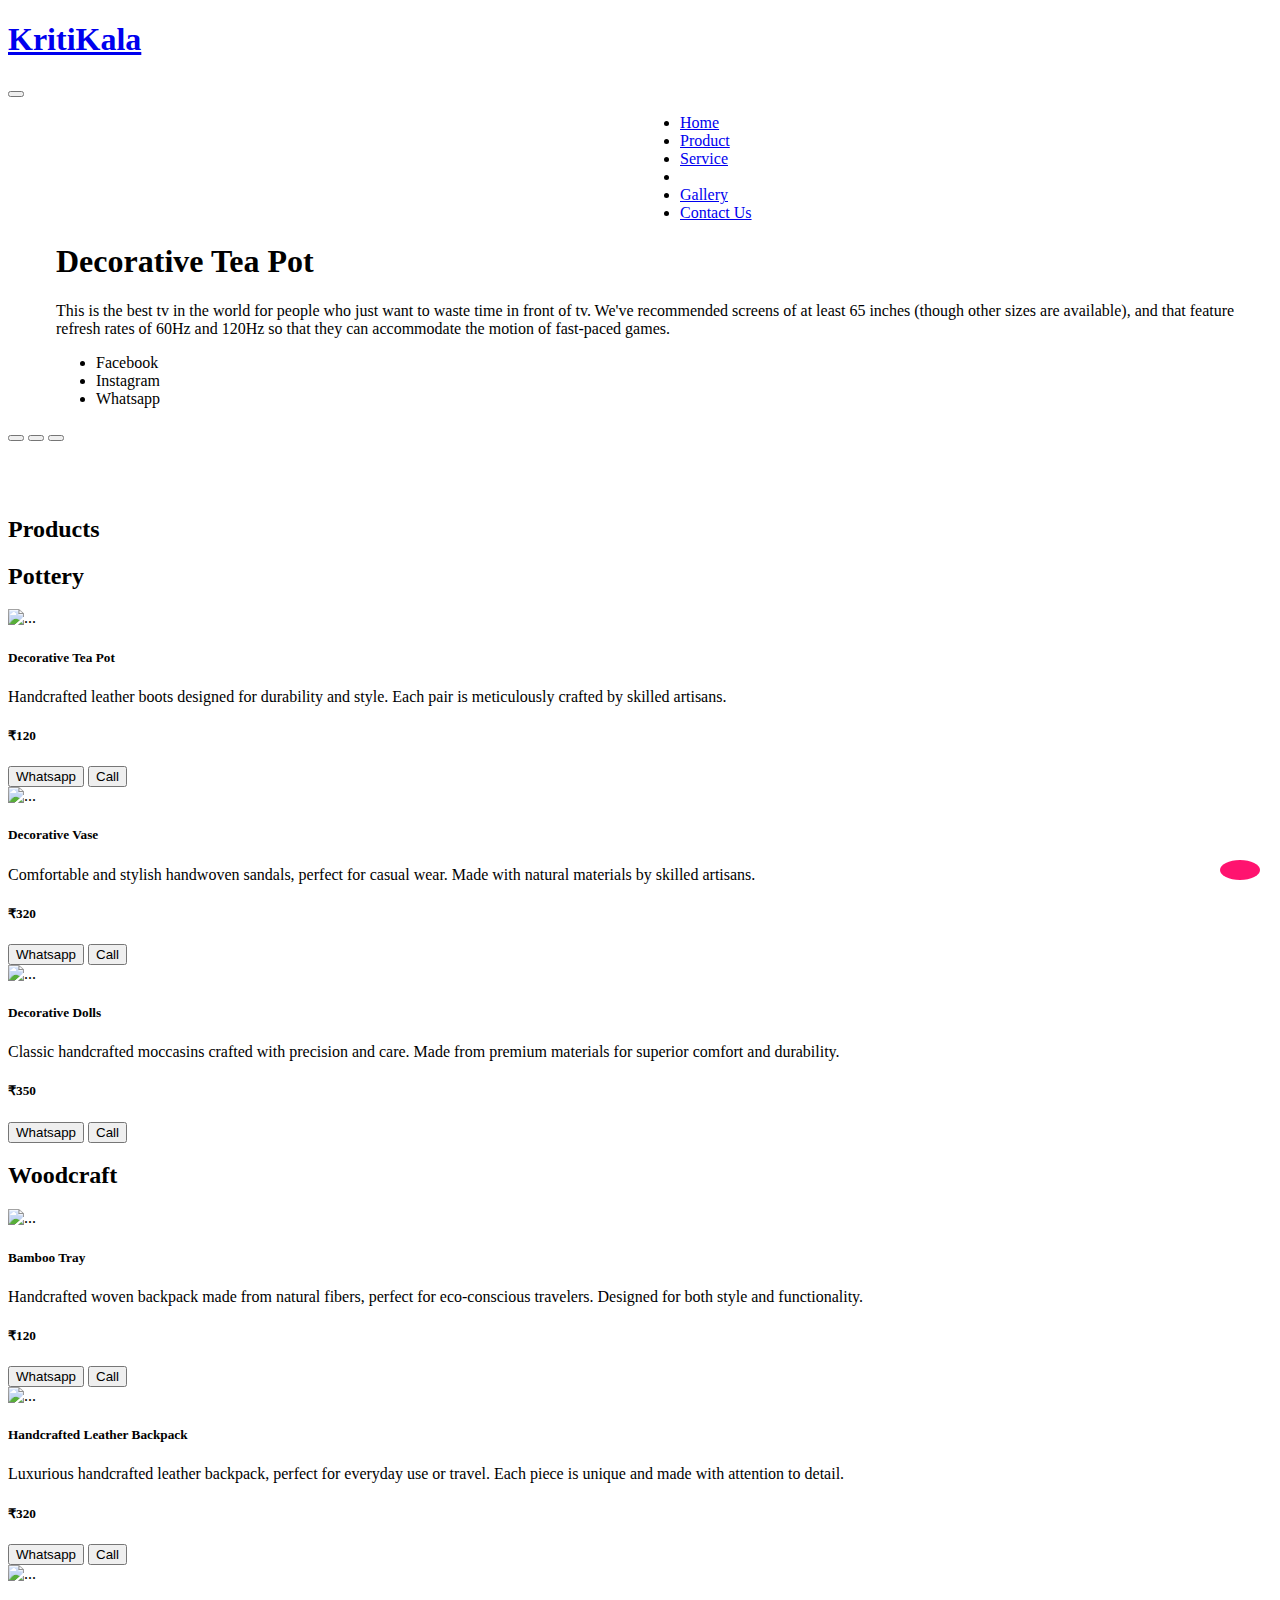
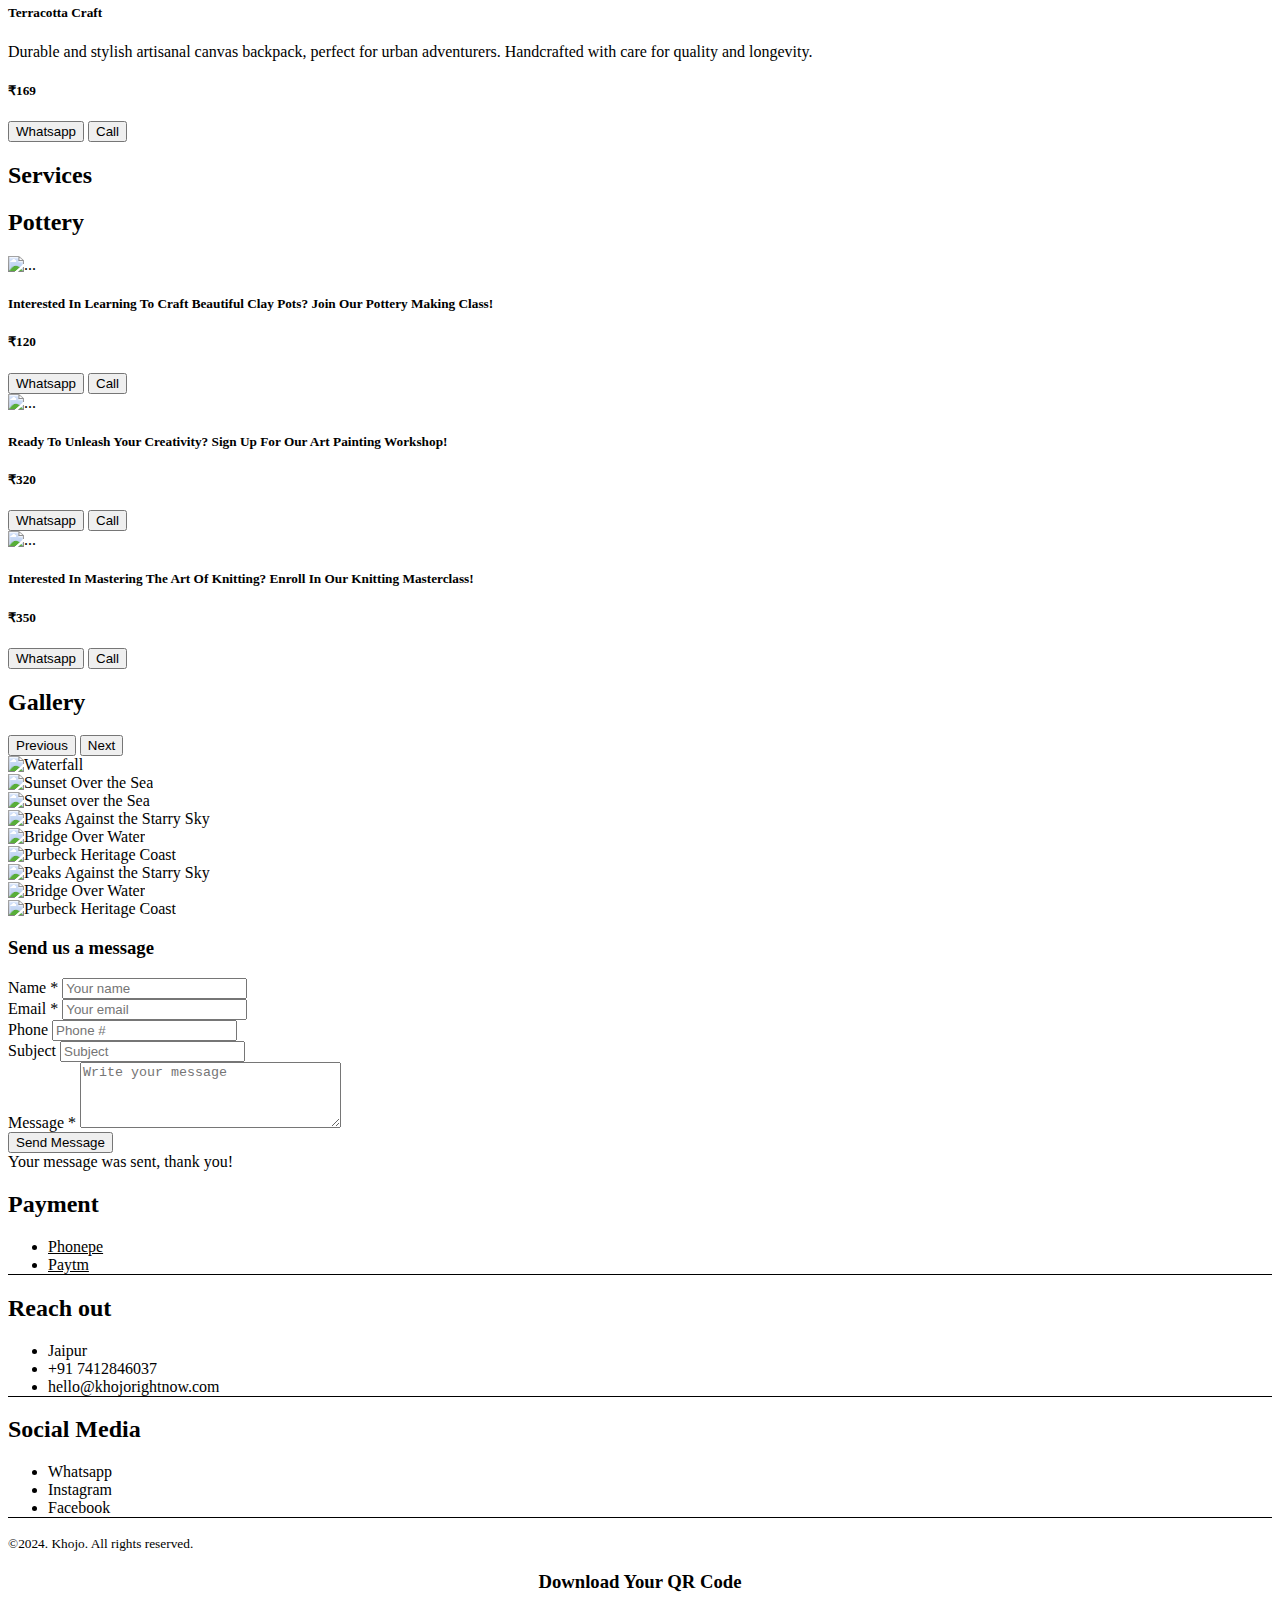
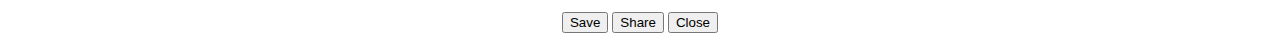
==== index.html @ 601ecdca "Update index.html" ====
<!DOCTYPE html>
<html lang="en">

<head>
    <meta charset="UTF-8">
    <meta http-equiv="X-UA-Compatible" content="IE=edge">
    <meta name="viewport" content="width=device-width, initial-scale=1.0">
    <title>Khojo</title>

    <!-- Bootstrap CSS -->
    <link href="https://cdn.jsdelivr.net/npm/bootstrap@5.3.0-alpha3/dist/css/bootstrap.min.css" rel="stylesheet"
        integrity="sha384-KK94CHFLLe+nY2dmCWGMq91rCGa5gtU4mk92HdvYe+M/SXH301p5ILy+dN9+nJOZ" crossorigin="anonymous">

    <!-- FontAwesome -->
    <script src="https://kit.fontawesome.com/1694914d74.js" crossorigin="anonymous"></script>

    <!-- External CSS StyleSheet -->
    <link rel="stylesheet" href="css/style.css">
    <link rel="stylesheet" href="styles/style.css">
</head>

<body>
    <!-- Start Header -->
    <header>
        <div class="fixed-button">
            <button id="openOptions">
                <i class="fa fa-share"></i>
            </button>
            <div class="options">
                <button id="whatsappBtn" onclick="shareBtn1()">Share</button>
                <button id="vcfBtn" onclick="downloadVCF()">Save Contact</button>
                <button id="qrCodeBtn" onclick="generateQRCode()">QR</button>
            </div>
        </div>
        <style>
            .fixed-button {
                position: fixed;
                bottom: 20px;
                right: 20px;
                z-index: 10;
            }

            .fixed-button button {
                padding: 10px 20px;
                background-color: #FF136F;
                color: white;
                border: none;
                cursor: pointer;
                border-radius: 50%;
            }

            .options {
                display: none;
                position: absolute;
                background-color: #f9f9f9;
                min-width: 160px;
                box-shadow: 0px 8px 16px 0px rgba(0, 0, 0, 0.2);
                z-index: 1;
                top: -175px;
                left: -100px;
            }

            .options button {
                display: block;
                width: 100%;
                padding: 10px 20px;
                text-align: left;
                border: none;
                border-radius: 0;
                background-color: #FF136F;
                cursor: pointer;
            }

            .options button:hover {
                background-color: #ddd;
            }
        </style>
        <script>
            document.addEventListener('DOMContentLoaded', function () {
                var openBtn = document.getElementById('openOptions');
                var optionsDiv = document.querySelector('.options');
                var whatsappBtn = document.getElementById('whatsappBtn');
                var vcfBtn = document.getElementById('vcfBtn');
                var qrCodeBtn = document.getElementById('qrCodeBtn');

                openBtn.addEventListener('click', function () {
                    optionsDiv.style.display = (optionsDiv.style.display === 'block') ? 'none' : 'block';
                });

                whatsappBtn.addEventListener('click', function () {
                    window.open('https://wa.me/?text=Your%20Message%20Here');
                });

                vcfBtn.addEventListener('click', function () {
                    window.location.href = 'path_to_your_vcf_file.vcf';
                });

                qrCodeBtn.addEventListener('click', function () {
                });
            });

        </script>
        <!-- NavBar Added -->
        <nav class="navbar navbar-expand-lg py-4">
            <div class="container">
                <a class="navbar-brand" href="#">
                    <h1>KritiKala</h1>
                </a>
                <button class="navbar-toggler" type="button" data-bs-toggle="collapse"
                    data-bs-target="#navbarSupportedContent" aria-controls="navbarSupportedContent"
                    aria-expanded="false" aria-label="Toggle navigation">
                    <span class="navbar-toggler-icon"></span>
                </button>
                <div class="collapse navbar-collapse fs-5" style="padding-left: 50%;" id="navbarSupportedContent">
                    <ul class="navbar-nav me-auto mb-2 mb-lg-0">
                        <li class="nav-item">
                            <a class="nav-link active" aria-current="page" href="index.html">Home</a>
                        </li>
                        <li class="nav-item">
                            <a class="nav-link" href="#product">Product</a>
                        </li>
                        <li class="nav-item">
                            <a class="nav-link" href="#service">Service</a>
                        </li>
                        <li class="nav-item">
                        <li class="nav-item">
                            <a class="nav-link" href="#gallery">Gallery</a>
                        </li>
                        <li class="nav-item">
                            <a class="nav-link" href="#contact">Contact Us</a>
                        </li>
                    </ul>
                </div>
            </div>
        </nav>

        <!-- Carousel Added -->
        <div style="width: 100% !important;">
            <div id="carouselExampleIndicators" style="max-width: 100% !important;" class="carousel slide"
                data-bs-ride="carousel">
                <div class="carousel-indicators">
                    <!-- <button type="button" data-bs-target="#carouselExampleIndicators" data-bs-slide-to="0"
                        class="active" aria-current="true" aria-label="Slide 1"></button>
                    <button type="button" data-bs-target="#carouselExampleIndicators" data-bs-slide-to="1"
                        aria-label="Slide 2"></button>
                    <button type="button" data-bs-target="#carouselExampleIndicators" data-bs-slide-to="2"
                        aria-label="Slide 3"></button> -->
                </div>
                <div class="carousel-inner rounded-3">
                    <div class="carousel-item active">
                        <div class="row panda-bg-info p-5 d-flex align-items-center">
                            <div class="col-lg-7 ps order-2 order-md-2 order-lg-2">
                                <h1 class="fw-bold mb-3">Decorative Tea Pot</h1>
                                <p class="mb-4">This is the best tv in the world for people who just want to waste time
                                    in front of
                                    tv. We've recommended screens of at least 65 inches (though other sizes are
                                    available), and that feature refresh rates of 60Hz and 120Hz so that they can
                                    accommodate the motion of fast-paced games.</p>
                                <ul class="links list-unstyled d-flex">
                                    <li class="d-flex">
                                        <span class="fa fa-facebook mx-2 my-2"></span>
                                        <span>Facebook</span>
                                    </li>
                                    <li class="d-flex">
                                        <span class="fa fa-instagram mx-2 my-2"></span>
                                        <span>Instagram</span>
                                    </li>
                                    <li class="d-flex">
                                        <span class="fa fa-whatsapp mx-2 my-2"></span>
                                        <span>Whatsapp</span>
                                    </li>
                                </ul>
                                <style>
                                    .links span {
                                        color: black;
                                    }

                                    .ps {
                                        padding-left: 3rem;
                                    }

                                    @media only screen and (max-width: 728px) {
                                        .ps {
                                            padding-left: 0;
                                            text-align: center;
                                        }
                                    }
                                </style>
                            </div>
                            <div class="col-lg-4 order-1 order-md-2 order-lg-2" style="margin: auto;">
                                <div id="carouselExampleIndicators1" class="carousel slide" data-bs-ride="carousel">
                                    <div class="carousel-indicators">
                                        <button type="button" data-bs-target="#carouselExampleIndicators1"
                                            data-bs-slide-to="0" class="active" aria-current="true"
                                            aria-label="Slide 1"></button>
                                        <button type="button" data-bs-target="#carouselExampleIndicators1"
                                            data-bs-slide-to="1" aria-label="Slide 2"></button>
                                        <button type="button" data-bs-target="#carouselExampleIndicators1"
                                            data-bs-slide-to="2" aria-label="Slide 3"></button>
                                    </div>
                                    <div class="carousel-inner rounded-3">
                                        <div class="carousel-item active">
                                            <img src="images/logo.png" class="d-block w-100 mt-4 mt-md-0" alt="">
                                        </div>
                                        <div class="carousel-item">
                                            <img src="images/logo2.png" class="d-block w-100 mt-4 mt-md-0" alt="">
                                        </div>
                                        <div class="carousel-item">
                                            <img src="images/logo3.png" class="d-block w-100 mt-4 mt-md-0" alt="">
                                        </div>
                                    </div>
                                </div>

                            </div>
                        </div>
                    </div>
                </div>
            </div>
        </div>
    </header>
    <!-- End Header -->

    <!-- Start Main -->
    <main>
        <!-- Categories -->
        <!-- <div class="container my-5">
            <h2 class="fw-semibold mb-3">Handicraft Categories</h2>
            <div class="row g-4">
                <div class="col-sm-12 col-md-6 col-lg-4">
                    <div
                        class="p-3 border bg-primary text-light d-flex align-items-center justify-content-around rounded-3 watch">
                        <h2 class="fw-semibold">Pottery</h2>
                        <img class="w-25" src="images/2.png" alt="">
                    </div>
                </div>
                <div class="col-sm-12 col-md-6 col-lg-4">
                    <div
                        class="p-3 border bg-success text-light d-flex align-items-center justify-content-around rounded-3 bag">
                        <h2 class="fw-semibold">Metal Crafts</h2>
                        <img class="w-25" src="images/4.png" alt="">
                    </div>
                </div>
                <div class="col-sm-12 col-md-6 col-lg-4">
                    <div
                        class="p-3 border bg-warning text-light d-flex align-items-center justify-content-around rounded-3 shoes">
                        <h2 class="fw-semibold">Woodcraft</h2>
                        <img class="w-25" src="images/6.png" alt="">
                    </div>
                </div>
            </div>
        </div> -->

        <!-- Category Shoes -->
        <section class="all-categories" id="product">
            <div class="container my-5">
                <div class="row g-4">
                    <div class="col-sm-12 col-md-6 col-lg-4" style="margin: auto;">
                        <div
                            class="p-3 border bg-primary text-light d-flex align-items-center justify-content-around rounded-3 watch">
                            <h2 class="fw-semibold">Products</h2>
                            <!-- <img class="w-25" src="images/2.png" alt=""> -->
                        </div>
                    </div>
                </div>
            </div>
            <section id="shoes" class="container">
                <div class="d-flex justify-content-between align-items-center">
                    <h2 class="fw-semibold mb-3">Pottery</h2>
                </div>
                <div class="row row-cols-1 row-cols-md-2 row-cols-lg-3 g-4">
                    <div class="col">
                        <div class="card border-0 rounded-3 h-100">
                            <img src="images/1.png" class="card-img-top" alt="...">
                            <div class="card-body text-center">
                                <h5 class="card-title fw-semibold">Decorative Tea Pot</h5>
                                <p class="card-text mt-4">Handcrafted leather boots designed for durability and style.
                                    Each pair is meticulously crafted by skilled artisans.</p>
                                <h5 class="price fw-semibold">₹120</h5>
                            </div>
                            <div class="mb-4 d-flex justify-content-around">
                                <button type="button" class="btn-buy-now" onclick="whatsapp()"><i
                                        class="fa fa-whatsapp"></i>Whatsapp</button>
                                <button type="button" class="btn-buy-now" onclick="call()"><i
                                        class="fa fa-phone"></i>Call</button>
                            </div>
                        </div>
                    </div>
                    <div class="col">
                        <div class="card border-0 rounded-3 h-100">
                            <img src="images/2.png" class="card-img-top" alt="...">
                            <div class="card-body text-center">
                                <h5 class="card-title fw-semibold">Decorative Vase</h5>
                                <p class="card-text mt-4">Comfortable and stylish handwoven sandals, perfect for casual
                                    wear. Made with natural materials by skilled artisans.</p>
                                <h5 class="price fw-semibold">₹320</h5>
                            </div>
                            <div class="mb-4 d-flex justify-content-around">
                                <button type="button" class="btn-buy-now" onclick="whatsapp()"><i
                                        class="fa fa-whatsapp"></i>Whatsapp</button>
                                <button type="button" class="btn-buy-now" onclick="call()"><i
                                        class="fa fa-phone"></i>Call</button>
                            </div>
                        </div>
                    </div>
                    <div class="col">
                        <div class="card border-0 rounded-3 h-100">
                            <img src="images/3.png" class="card-img-top" alt="...">
                            <div class="card-body text-center">
                                <h5 class="card-title fw-semibold">Decorative Dolls</h5>
                                <p class="card-text mt-4">Classic handcrafted moccasins crafted with precision and care.
                                    Made from premium materials for superior comfort and durability.</p>
                                <h5 class="price fw-semibold">₹350</h5>
                            </div>
                            <div class="mb-4 d-flex justify-content-around">
                                <button type="button" class="btn-buy-now" onclick="whatsapp()"><i
                                        class="fa fa-whatsapp"></i>Whatsapp</button>
                                <button type="button" class="btn-buy-now" onclick="call()"><i
                                        class="fa fa-phone"></i>Call</button>
                            </div>
                        </div>
                    </div>
                </div>
            </section>
            <section id="backpack" class="container">
                <div class="d-flex justify-content-between align-items-center">
                    <h2 class="fw-semibold mb-3">Woodcraft</h2>
                </div>
                <div class="row row-cols-1 row-cols-md-2 row-cols-lg-3 g-4">
                    <div class="col">
                        <div class="card border-0 rounded-3 h-100">
                            <img src="images/4.png" class="card-img-top" alt="...">
                            <div class="card-body text-center">
                                <h5 class="card-title fw-semibold">Bamboo Tray</h5>
                                <p class="card-text mt-4">Handcrafted woven backpack made from natural fibers, perfect
                                    for eco-conscious travelers. Designed for both style and functionality.</p>
                                <h5 class="price fw-semibold">₹120</h5>
                            </div>
                            <div class="mb-4 d-flex justify-content-around">
                                <button type="button" class="btn-buy-now" onclick="whatsapp()"><i
                                        class="fa fa-whatsapp"></i>Whatsapp</button>
                                <button type="button" class="btn-buy-now" onclick="call()"><i
                                        class="fa fa-phone"></i>Call</button>
                            </div>
                        </div>
                    </div>
                    <div class="col">
                        <div class="card border-0 rounded-3 h-100">
                            <img src="images/5.png" class="card-img-top" alt="...">
                            <div class="card-body text-center">
                                <h5 class="card-title fw-semibold">Handcrafted Leather Backpack</h5>
                                <p class="card-text mt-4">Luxurious handcrafted leather backpack, perfect for everyday
                                    use or travel. Each piece is unique and made with attention to detail.</p>
                                <h5 class="price fw-semibold">₹320</h5>
                            </div>
                            <div class="mb-4 d-flex justify-content-around">
                                <button type="button" class="btn-buy-now" onclick="whatsapp()"><i
                                        class="fa fa-whatsapp"></i>Whatsapp</button>
                                <button type="button" class="btn-buy-now" onclick="call()"><i
                                        class="fa fa-phone"></i>Call</button>
                            </div>
                        </div>
                    </div>
                    <div class="col">
                        <div class="card border-0 rounded-3 h-100">
                            <img src="images/6.png" class="card-img-top" alt="...">
                            <div class="card-body text-center">
                                <h5 class="card-title fw-semibold">Terracotta Craft</h5>
                                <p class="card-text mt-4">Durable and stylish artisanal canvas backpack, perfect for
                                    urban adventurers. Handcrafted with care for quality and longevity.</p>
                                <h5 class="price fw-semibold">₹169</h5>
                            </div>
                            <div class="mb-4 d-flex justify-content-around">
                                <button type="button" class="btn-buy-now" onclick="whatsapp()"><i
                                        class="fa fa-whatsapp"></i>Whatsapp</button>
                                <button type="button" class="btn-buy-now" onclick="call()"><i
                                        class="fa fa-phone"></i>Call</button>
                            </div>
                        </div>
                    </div>
                </div>
            </section>
        </section>
        <section class="all-categories" id="service">
            <div class="container my-5">
                <div class="row g-4">
                    <div class="col-sm-12 col-md-6 col-lg-4" style="margin: auto;">
                        <div
                            class="p-3 border bg-primary text-light d-flex align-items-center justify-content-around rounded-3 watch">
                            <h2 class="fw-semibold">Services</h2>
                            <!-- <img class="w-25" src="images/2.png" alt=""> -->
                        </div>
                    </div>
                </div>
            </div>
            <section id="shoes" class="container">
                <div class="d-flex justify-content-between align-items-center">
                    <h2 class="fw-semibold mb-3">Pottery</h2>
                </div>
                <div class="row row-cols-1 row-cols-md-2 row-cols-lg-3 g-4">
                    <div class="col">
                        <div class="card border-0 rounded-3 h-100">
                            <img src="images/2.jpg" class="card-img-top" alt="...">
                            <div class="card-body text-center">
                                <h5 class="card-title fw-semibold">Interested In Learning To Craft Beautiful Clay Pots?
                                    Join Our Pottery Making Class!</h5>
                                <h5 class="price fw-semibold">₹120</h5>
                            </div>
                            <div class="mb-4 d-flex justify-content-around">
                                <button type="button" class="btn-buy-now" onclick="whatsapp()"><i
                                        class="fa fa-whatsapp"></i>Whatsapp</button>
                                <button type="button" class="btn-buy-now" onclick="call()"><i
                                        class="fa fa-phone"></i>Call</button>
                            </div>
                        </div>
                    </div>
                    <div class="col">
                        <div class="card border-0 rounded-3 h-100">
                            <img src="images/1.jpg" class="card-img-top" alt="...">
                            <div class="card-body text-center">
                                <h5 class="card-title fw-semibold">Ready To Unleash Your Creativity? Sign Up For Our Art
                                    Painting Workshop!</h5>
                                <h5 class="price fw-semibold">₹320</h5>
                            </div>
                            <div class="mb-4 d-flex justify-content-around">
                                <button type="button" class="btn-buy-now" onclick="whatsapp()"><i
                                        class="fa fa-whatsapp"></i>Whatsapp</button>
                                <button type="button" class="btn-buy-now" onclick="call()"><i
                                        class="fa fa-phone"></i>Call</button>
                            </div>
                        </div>
                    </div>
                    <div class="col">
                        <div class="card border-0 rounded-3 h-100">
                            <img src="images/product.jpg" class="card-img-top" alt="...">
                            <div class="card-body text-center">
                                <h5 class="card-title fw-semibold">Interested In Mastering The Art Of Knitting? Enroll
                                    In Our Knitting Masterclass!</h5>
                                <h5 class="price fw-semibold">₹350</h5>
                            </div>
                            <div class="mb-4 d-flex justify-content-around">
                                <button type="button" class="btn-buy-now" onclick="whatsapp()"><i
                                        class="fa fa-whatsapp"></i>Whatsapp</button>
                                <button type="button" class="btn-buy-now" onclick="call()"><i
                                        class="fa fa-phone"></i>Call</button>
                            </div>
                        </div>
                    </div>
                </div>
            </section>
        </section>




        <!-- Subscribe Section -->
        <section id="subscribe" class="container my-5  rounded-3 align-items-center">
            <div class="row g-4 my-5" id="gallery">
                <div class="col-sm-12 col-md-6 col-lg-4" style="margin: auto;">
                    <div
                        class="p-3 border bg-primary text-light d-flex align-items-center justify-content-around rounded-3 watch">
                        <h2 class="fw-semibold">Gallery</h2>
                        <!-- <img class="w-25" src="images/2.png" alt=""> -->
                    </div>
                </div>
            </div>
            <!-- Carousel wrapper -->
            <div id="carouselMultiItemExample" data-mdb-carousel-init class="carousel slide carousel-dark text-center"
                data-mdb-ride="carousel">
                <!-- Controls -->
                <div class="d-flex justify-content-center mb-4">
                    <button class="carousel-control-prev position-relative" type="button"
                        data-mdb-target="#carouselMultiItemExample" data-mdb-slide="prev">
                        <span class="carousel-control-prev-icon" aria-hidden="true"></span>
                        <span class="visually-hidden">Previous</span>
                    </button>
                    <button class="carousel-control-next position-relative" type="button"
                        data-mdb-target="#carouselMultiItemExample" data-mdb-slide="next">
                        <span class="carousel-control-next-icon" aria-hidden="true"></span>
                        <span class="visually-hidden">Next</span>
                    </button>
                </div>
                <!-- Inner -->
                <div class="carousel-inner py-4">
                    <!-- Single item -->
                    <div class="carousel-item active">
                        <div class="container">
                            <div class="row">
                                <div class="col-lg-4">
                                    <div class="card">
                                        <img src="images/1.jpg" class="card-img-top" alt="Waterfall" />
                                    </div>
                                </div>

                                <div class="col-lg-4 d-none d-lg-block">
                                    <div class="card">
                                        <img src="images/2.jpg" class="card-img-top" alt="Sunset Over the Sea" />
                                    </div>
                                </div>

                                <div class="col-lg-4 d-none d-lg-block">
                                    <div class="card">
                                        <img src="images/3.jpg" class="card-img-top" alt="Sunset over the Sea" />
                                    </div>
                                </div>
                            </div>
                        </div>
                    </div>

                    <!-- Single item -->
                    <div class="carousel-item">
                        <div class="container">
                            <div class="row">
                                <div class="col-lg-4 col-md-12 mb-4 mb-lg-0">
                                    <div class="card">
                                        <img src="images/product1.jpg" class="card-img-top"
                                            alt="Peaks Against the Starry Sky" />
                                    </div>
                                </div>

                                <div class="col-lg-4 mb-4 mb-lg-0 d-none d-lg-block">
                                    <div class="card">
                                        <img src="images/product.jpg" class="card-img-top" alt="Bridge Over Water" />
                                    </div>
                                </div>

                                <div class="col-lg-4 mb-4 mb-lg-0 d-none d-lg-block">
                                    <div class="card">
                                        <img src="images/product2.jpg" class="card-img-top"
                                            alt="Purbeck Heritage Coast" />
                                    </div>
                                </div>
                            </div>
                        </div>
                    </div>

                    <!-- Single item -->
                    <div class="carousel-item">
                        <div class="container">
                            <div class="row">
                                <div class="col-lg-4 col-md-12 mb-4 mb-lg-0">
                                    <div class="card">
                                        <img src="images/3.jpg" class="card-img-top"
                                            alt="Peaks Against the Starry Sky" />
                                    </div>
                                </div>

                                <div class="col-lg-4 mb-4 mb-lg-0 d-none d-lg-block">
                                    <div class="card">
                                        <img src="images/product.jpg" class="card-img-top" alt="Bridge Over Water" />
                                    </div>
                                </div>

                                <div class="col-lg-4 mb-4 mb-lg-0 d-none d-lg-block">
                                    <div class="card">
                                        <img src="images/2.jpg" class="card-img-top" alt="Purbeck Heritage Coast" />
                                    </div>
                                </div>
                            </div>
                        </div>
                    </div>
                </div>
                <!-- Inner -->
            </div>
            <script type="text/javascript"
                src="https://cdnjs.cloudflare.com/ajax/libs/mdb-ui-kit/7.2.0/mdb.umd.min.js"></script>
            <!-- Carousel wrapper -->
        </section>
        <section id="subscribe" class="container my-5 rounded-3 d-flex justify-content-center align-items-center">
            <div class="container" id="contact">
                <div class="row align-items-stretch no-gutters contact-wrap">
                    <div class="col-md-8">
                        <div class="form h-100">
                            <h3>Send us a message</h3>
                            <form class="mb-5" onsubmit="submitForm(); return false;">
                                <div class="row">
                                    <div class="col-md-6 form-group mb-5">
                                        <label for="name" class="col-form-label">Name *</label>
                                        <input type="text" class="form-control" name="name" id="name"
                                            placeholder="Your name" required>
                                    </div>
                                    <div class="col-md-6 form-group mb-5">
                                        <label for="email" class="col-form-label">Email *</label>
                                        <input type="email" class="form-control" name="email" id="email"
                                            placeholder="Your email" required>
                                    </div>
                                </div>

                                <div class="row">
                                    <div class="col-md-6 form-group mb-5">
                                        <label for="phone" class="col-form-label">Phone</label>
                                        <input type="text" class="form-control" name="phone" id="phone"
                                            placeholder="Phone #" required>
                                    </div>
                                    <div class="col-md-6 form-group mb-5">
                                        <label for="company" class="col-form-label">Subject</label>
                                        <input type="text" class="form-control" name="company" id="company"
                                            placeholder="Subject" required>
                                    </div>
                                </div>

                                <div class="row">
                                    <div class="col-md-12 form-group mb-5">
                                        <label for="message" class="col-form-label">Message *</label>
                                        <textarea class="form-control" name="message" id="message" cols="30" rows="4"
                                            placeholder="Write your message" required></textarea>
                                    </div>
                                </div>
                                <div class="row">
                                    <div class="col-md-12 form-group">
                                        <input type="submit" value="Send Message"
                                            class="btn btn-primary rounded-0 py-2 px-4">
                                        <span class="submitting"></span>
                                    </div>
                                </div>
                            </form>

                            <div id="form-message-warning mt-4"></div>
                            <div id="form-message-success">
                                Your message was sent, thank you!
                            </div>
                        </div>
                    </div>
                    <div class="col-md-4">
                        <div class="contact-info h-100">
                            <h2>Payment</h2>
                            <!-- <p class="mb-5">Lorem ipsum dolor sit amet, consectetur adipisicing elit. Molestias, magnam!</p> -->
                            <ul class="list-unstyled" style="border-bottom: 1px solid black;">
                                <li class="d-flex">
                                    <span class="text"><a href="phonepe://send?phone=7412846037">Phonepe</a></span>
                                </li>
                                <li class="d-flex">
                                    <span class="text"><a href="paytm://pay?pn=7412846037">Paytm</a></span>
                                </li>
                            </ul>
                            <style>
                                span a {
                                    color: black;
                                }
                            </style>
                            <h2>Reach out</h2>
                            <!-- <p class="mb-5">Lorem ipsum dolor sit amet, consectetur adipisicing elit. Molestias, magnam!</p> -->
                            <ul class="list-unstyled" style="border-bottom: 1px solid black;">
                                <li class="d-flex">
                                    <span class="fa fa-location mx-2 my-2"></span>
                                    <span class="text">Jaipur</span>
                                </li>
                                <li class="d-flex">
                                    <span class="fa fa-phone mx-2 my-2"></span>
                                    <span class="text">+91 7412846037</span>
                                </li>
                                <li class="d-flex">
                                    <span class="fa fa-envelope mx-2 my-2"></span>
                                    <span class="text">hello@khojorightnow.com</span>
                                </li>
                            </ul>
                            <h2>Social Media</h2>
                            <!-- <p class="mb-5">Lorem ipsum dolor sit amet, consectetur adipisicing elit. Molestias, magnam!</p> -->
                            <ul class="list-unstyled" style="border-bottom: 1px solid black;">
                                <li class="d-flex">
                                    <span class="fa fa-whatsapp mx-2 my-2"></span>
                                    <span class="text">Whatsapp</span>
                                </li>
                                <li class="d-flex">
                                    <span class="fa fa-instagram mx-2 my-2"></span>
                                    <span class="text">Instagram</span>
                                </li>
                                <li class="d-flex">
                                    <span class="fa fa-facebook mx-2 my-2"></span>
                                    <span class="text">Facebook</span>
                                </li>
                            </ul>
                        </div>
                    </div>
                </div>
            </div>
        </section>
    </main>
    <!-- End Main -->

    <!-- Start Footer -->
    <footer class="mb-0 pb-0 mt-3 text-center">
        <small>©2024. Khojo. All rights reserved.</small>
    </footer>
    <!-- End Footer -->
    <!-- Modal -->
    <div id="myModal" class="modal">
        <div class="modal-content">
            <h3>Download Your QR Code</h3>
            <div id="qrcode"></div>
            <div class="d-flex justify-space-around" style="padding-bottom: 15px;">
                <button class="btn-buy-now" id="saveBtn">Save</button>
                <button class="btn-buy-now" id="shareBtn">Share</button>
                <button class="btn-buy-now" onclick="closeModal()">Close</button>
            </div>
        </div>
    </div>
    <style>
        .modal-content {
            display: flex;
            flex-direction: column;
            align-items: center;
        }

        .close {
            float: right;
            font-size: 28px;
            font-weight: bold;
        }

        .close:hover,
        .close:focus {
            color: black;
            text-decoration: none;
            cursor: pointer;
        }
    </style>
    <script>
        document.addEventListener("DOMContentLoaded", function () {
            document.getElementById("shareBtn").addEventListener("click", shareOnClick);
        });
        document.addEventListener("DOMContentLoaded", function () {
            document.getElementById("shareBtn1").addEventListener("click", shareOnClick);
        });

        function shareOnClick() {
            if (isMobile()) {
                shareMobile();
            } else {
                whatsappbtn();
            }
        }


        function isMobile() {
            return /Android|webOS|iPhone|iPad|iPod|BlackBerry|IEMobile|Opera Mini/i.test(navigator.userAgent);
        }

        function shareMobile() {
            if (navigator.share) {
                var qrImage = document.getElementById("qrcode").getElementsByTagName('img')[0];

                if (qrImage) {
                    qrImage.addEventListener('load', function () {
                        navigator.share({
                            title: 'KritiKala',
                            text: 'Kritikala',
                            url: window.location.href,
                            files: [qrImage.src]
                        })
                            .then(() => console.log('Successful share'))
                            .catch((error) => console.log('Error sharing', error));
                    });
                } else {
                    // If QR code image is not available
                    navigator.share({
                        title: 'KritiKala',
                        text: 'Kritikala',
                        url: window.location.href
                    })
                        .then(() => console.log('Successful share'))
                        .catch((error) => console.log('Error sharing', error));
                }
            } else {
                alert('Share functionality is not supported on your device.');
            }
        }

    </script>


    <!-- Bootstrap Script -->
    <script src="https://cdn.jsdelivr.net/npm/bootstrap@5.3.0-alpha3/dist/js/bootstrap.bundle.min.js"
        integrity="sha384-ENjdO4Dr2bkBIFxQpeoTz1HIcje39Wm4jDKdf19U8gI4ddQ3GYNS7NTKfAdVQSZe"
        crossorigin="anonymous"></script>


    <script>
        function call() {
            window.location.href = 'tel:7412846037';
        }

        function whatsapp() {
            var phoneNumber = '7412846037';
            var message = encodeURIComponent('Hi, I need this product.');
            var whatsappUrl = 'https://api.whatsapp.com/send?phone=' + phoneNumber + '&text=' + message;
            window.open(whatsappUrl, '_blank');
        }
        function whatsappbtn() {
            var name = "Kritikala";
            var phoneNumber = "7412846037";
            var email = "hello@khojorightnow.com";
            var websiteLink = window.location.href;
            var message = encodeURIComponent(
                'Hi,\n\n' +
                name + '\n' +
                phoneNumber + '\n' +
                email + '\n' +
                websiteLink
            );
            var whatsappUrl = 'https://api.whatsapp.com/send?phone=' + phoneNumber + '&text=' + message;
            window.open(whatsappUrl, '_blank');
        }

        function downloadVCF() {
            var phoneNumber = '7412846037';
            var name = 'kritikala';
            var email = 'hello@khojorightnow.com';
            var vcardContent = 'BEGIN:VCARD\n' +
                'VERSION:3.0\n' +
                'FN:' + name + '\n' +
                'TEL:' + phoneNumber + '\n' +
                'EMAIL:' + email + '\n' +
                'END:VCARD';

            var blob = new Blob([vcardContent], { type: 'text/vcard' });
            var downloadLink = document.createElement('a');

            downloadLink.href = window.URL.createObjectURL(blob);
            downloadLink.download = 'contact.vcf';

            downloadLink.setAttribute('target', '_blank');

            document.body.appendChild(downloadLink);

            downloadLink.click();

            document.body.removeChild(downloadLink);
        }


    </script>
    <div id="qrcode" style="display: none;"></div>
    <script src="https://cdnjs.cloudflare.com/ajax/libs/qrcodejs/1.0.0/qrcode.min.js"></script>
    <script src="https://cdn.jsdelivr.net/npm/qrcode@latest"></script>
    <script>
        function openModal() {
            alert("now open")
            var modal = document.getElementById("myModal");
            modal.style.display = "block";
        }

        function closeModal() {
            var modal = document.getElementById("myModal");
            modal.style.display = "none";
        }
function generateQRCode() {
        alert("Function started");
    alert("Work"); // Check if this alert appears

    var currentURL = window.location.href;
    alert("Current URL: " + currentURL); // Log current URL

    var qrcode = new QRCode("qrcode");
    alert("QRCode instance created"); // Check if this log appears

    qrcode.makeCode(currentURL);
    alert("QRCode generated"); // Check if this log appears

    var qrImage = document.getElementById("qrcode").getElementsByTagName('img')[0];
    alert("QRCode image found"); // Check if this log appears

    qrImage.onload = function () {
        alert("QRCode image loaded"); // Check if this log appears
        openModal(); // Check if this function is called
    };

    alert("Function finished");
}
        // Attach click event to Save Image button
        document.getElementById("saveBtn").addEventListener("click", function () {
            var qrImage = document.getElementById("qrcode").getElementsByTagName('img')[0];
            var downloadLink = document.createElement('a');
            downloadLink.href = qrImage.src;
            downloadLink.download = 'qrcode.png';
            document.body.appendChild(downloadLink);
            downloadLink.click();
            document.body.removeChild(downloadLink);
        });

        // Close modal when clicking outside modal content
        window.onclick = function (event) {
            var modal = document.getElementById("myModal");
            if (event.target == modal) {
                closeModal();
            }
        }

    </script>
    <script>
        function submitForm() {
            // Retrieve form data
            var name = document.getElementById('name').value;
            var email = document.getElementById('email').value;
            var phone = document.getElementById('phone').value;
            var company = document.getElementById('company').value;
            var message = document.getElementById('message').value;

            var whatsappMessage = "Hi, I'm interested in your services. Here are my details:\n\n";
            whatsappMessage += "Name: " + name + "\n";
            whatsappMessage += "Email: " + email + "\n";
            whatsappMessage += "Phone: " + phone + "\n";
            whatsappMessage += "Subject: " + company + "\n";
            whatsappMessage += "Message: " + message;
            var encodedMessage = encodeURIComponent(whatsappMessage);
            var whatsappURL = 'https://wa.me/?phone=7412846037&text=' + encodedMessage;
            window.open(whatsappURL, "_blank");
        }
    </script>
</body>

</html>
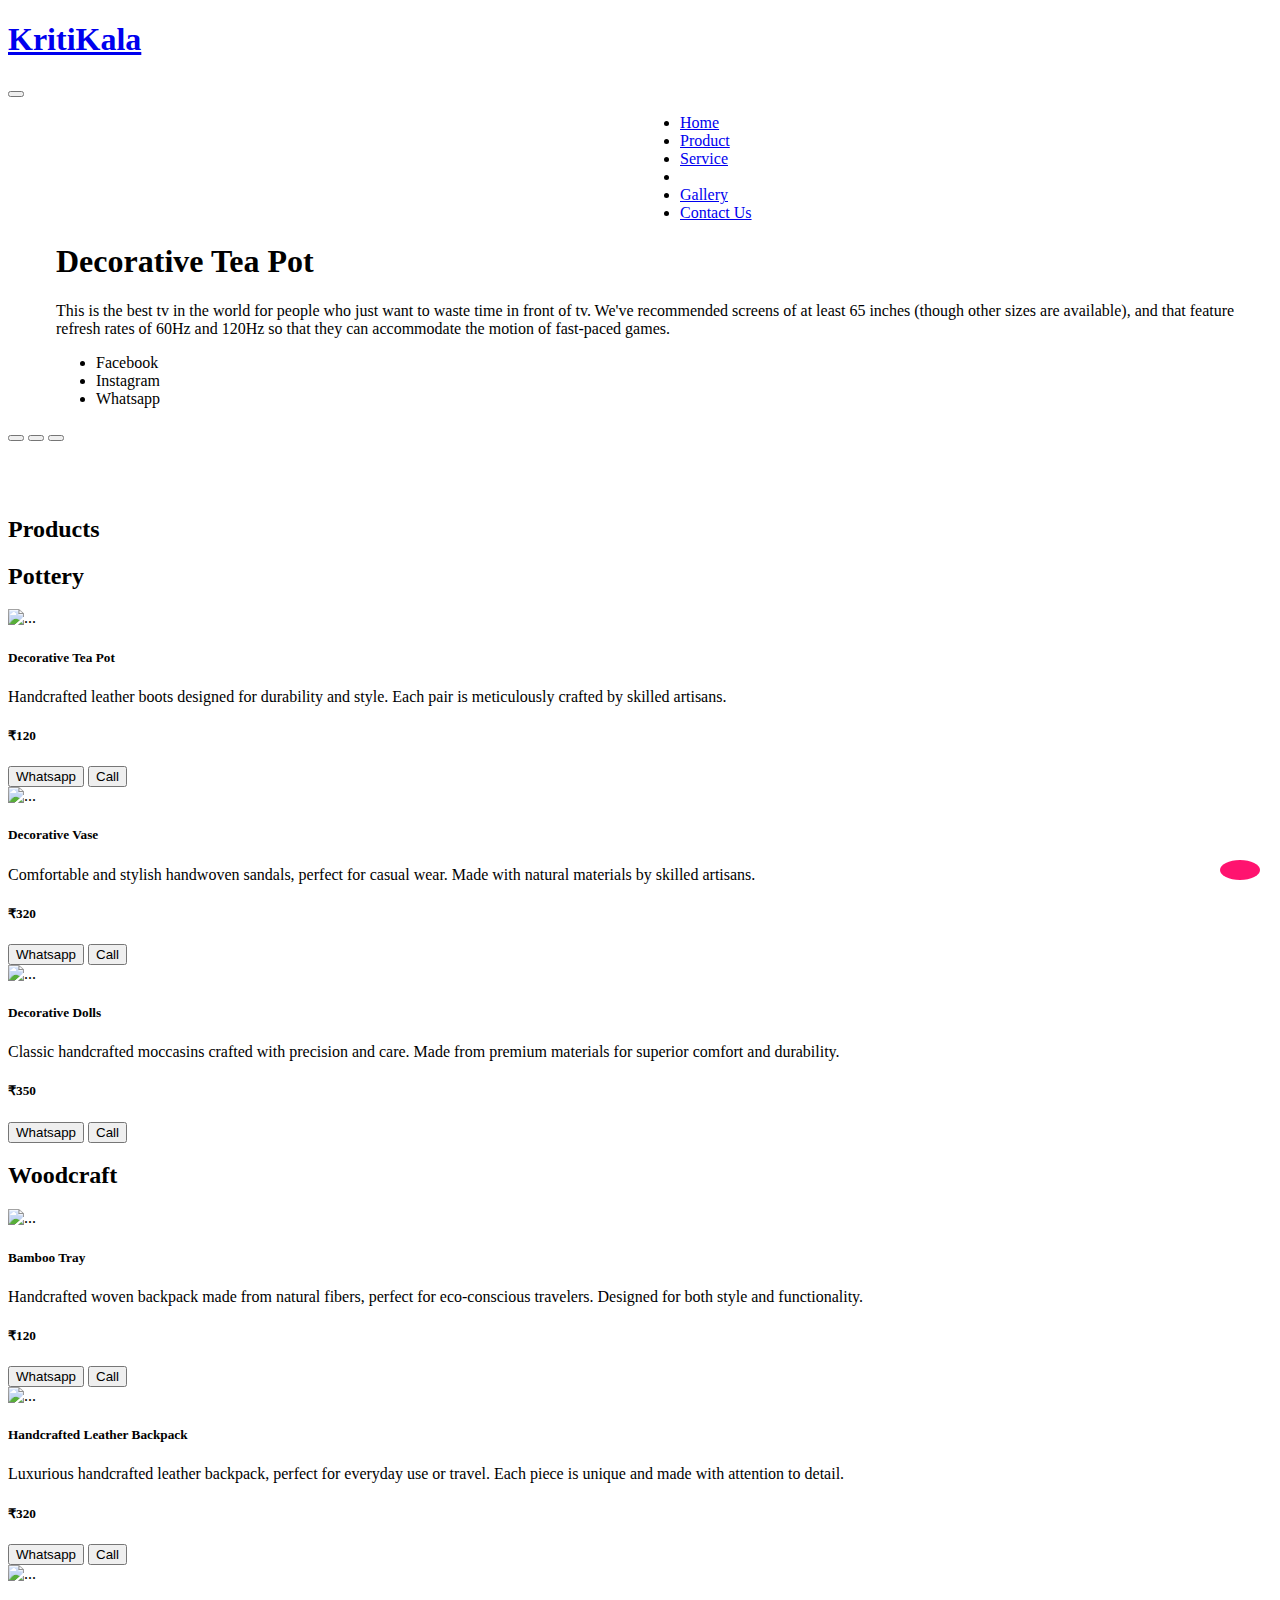
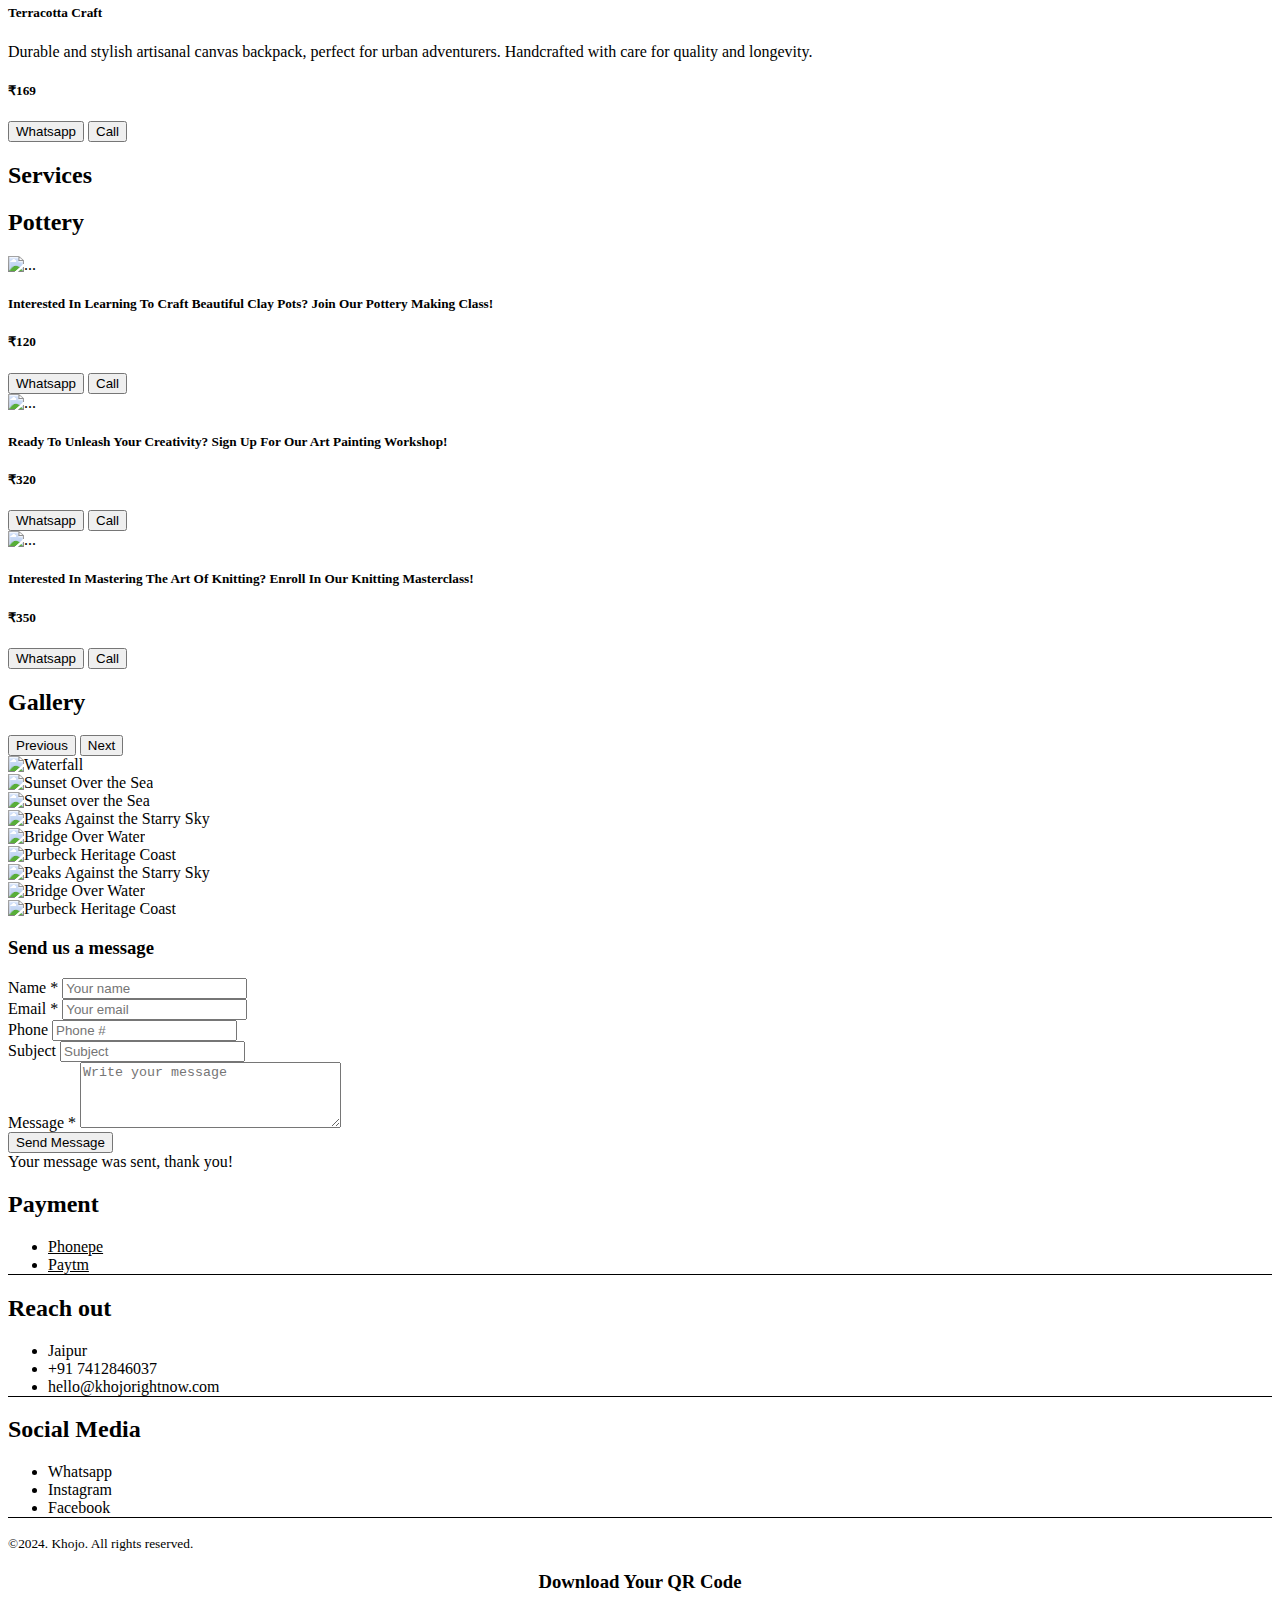
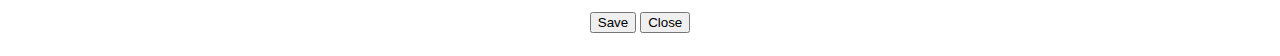
==== commit b3d2159e: "Add files via upload" ====
--- a/index.html
+++ b/index.html
@@ -27,7 +27,7 @@
                 <i class="fa fa-share"></i>
             </button>
             <div class="options">
-                <button id="whatsappBtn" onclick="shareBtn1()">Share</button>
+                <button onclick="shareOnClick()">Share</button>
                 <button id="vcfBtn" onclick="downloadVCF()">Save Contact</button>
                 <button id="qrCodeBtn" onclick="generateQRCode()">QR</button>
             </div>
@@ -689,7 +689,7 @@
             <div id="qrcode"></div>
             <div class="d-flex justify-space-around" style="padding-bottom: 15px;">
                 <button class="btn-buy-now" id="saveBtn">Save</button>
-                <button class="btn-buy-now" id="shareBtn">Share</button>
+                <!-- <button class="btn-buy-now" onclick="shareOnClick()">Share</button> -->
                 <button class="btn-buy-now" onclick="closeModal()">Close</button>
             </div>
         </div>
@@ -714,58 +714,6 @@
             cursor: pointer;
         }
     </style>
-    <script>
-        document.addEventListener("DOMContentLoaded", function () {
-            document.getElementById("shareBtn").addEventListener("click", shareOnClick);
-        });
-        document.addEventListener("DOMContentLoaded", function () {
-            document.getElementById("shareBtn1").addEventListener("click", shareOnClick);
-        });
-
-        function shareOnClick() {
-            if (isMobile()) {
-                shareMobile();
-            } else {
-                whatsappbtn();
-            }
-        }
-
-
-        function isMobile() {
-            return /Android|webOS|iPhone|iPad|iPod|BlackBerry|IEMobile|Opera Mini/i.test(navigator.userAgent);
-        }
-
-        function shareMobile() {
-            if (navigator.share) {
-                var qrImage = document.getElementById("qrcode").getElementsByTagName('img')[0];
-
-                if (qrImage) {
-                    qrImage.addEventListener('load', function () {
-                        navigator.share({
-                            title: 'KritiKala',
-                            text: 'Kritikala',
-                            url: window.location.href,
-                            files: [qrImage.src]
-                        })
-                            .then(() => console.log('Successful share'))
-                            .catch((error) => console.log('Error sharing', error));
-                    });
-                } else {
-                    // If QR code image is not available
-                    navigator.share({
-                        title: 'KritiKala',
-                        text: 'Kritikala',
-                        url: window.location.href
-                    })
-                        .then(() => console.log('Successful share'))
-                        .catch((error) => console.log('Error sharing', error));
-                }
-            } else {
-                alert('Share functionality is not supported on your device.');
-            }
-        }
-
-    </script>
 
 
     <!-- Bootstrap Script -->
@@ -834,7 +782,6 @@
     <script src="https://cdn.jsdelivr.net/npm/qrcode@latest"></script>
     <script>
         function openModal() {
-            alert("now open")
             var modal = document.getElementById("myModal");
             modal.style.display = "block";
         }
@@ -843,29 +790,23 @@
             var modal = document.getElementById("myModal");
             modal.style.display = "none";
         }
-function generateQRCode() {
-        alert("Function started");
-    alert("Work"); // Check if this alert appears
-
-    var currentURL = window.location.href;
-    alert("Current URL: " + currentURL); // Log current URL
-
-    var qrcode = new QRCode("qrcode");
-    alert("QRCode instance created"); // Check if this log appears
-
-    qrcode.makeCode(currentURL);
-    alert("QRCode generated"); // Check if this log appears
-
-    var qrImage = document.getElementById("qrcode").getElementsByTagName('img')[0];
-    alert("QRCode image found"); // Check if this log appears
-
-    qrImage.onload = function () {
-        alert("QRCode image loaded"); // Check if this log appears
-        openModal(); // Check if this function is called
-    };
-
-    alert("Function finished");
-}
+
+        function generateQRCode() {
+
+            var currentURL = window.location.href;
+            console.log("Current URL: " + currentURL);
+
+            var qrcode = new QRCode("qrcode");
+            console.log("QRCode instance created");
+
+            qrcode.makeCode(currentURL);
+            console.log("QRCode generated");
+
+            // Call openModal directly after generating QR code
+            openModal();
+        }
+
+
         // Attach click event to Save Image button
         document.getElementById("saveBtn").addEventListener("click", function () {
             var qrImage = document.getElementById("qrcode").getElementsByTagName('img')[0];
@@ -906,6 +847,62 @@
             window.open(whatsappURL, "_blank");
         }
     </script>
+    <script>
+
+        function shareOnClick() {
+            if (isMobile()) {
+                shareMobile();
+            } else {
+                whatsappbtn();
+            }
+        }
+
+
+        function isMobile() {
+            return /Android|webOS|iPhone|iPad|iPod|BlackBerry|IEMobile|Opera Mini/i.test(navigator.userAgent);
+        }
+
+        function shareMobile() {
+            if (navigator.share) {
+                var qrImage = document.getElementById("qrcode").getElementsByTagName('img')[0];
+
+                if (qrImage) {
+                    if (qrImage.complete) {
+                        shareWithQRImage(qrImage.src);
+                    } else {
+                        shareWithQRImage(qrImage.src);
+                    }
+                } else {
+                    shareWithoutQRImage();
+                }
+            } else {
+                alert('Share functionality is not supported on your device.');
+            }
+        }
+
+        function shareWithQRImage(imageSrc) {
+            navigator.share({
+                title: 'KritiKala',
+                text: 'Kritikala',
+                url: window.location.href,
+                files: [imageSrc]
+            })
+                .then(() => console.log('Successful share'))
+                .catch((error) => console.log('Error sharing', error));
+        }
+
+        function shareWithoutQRImage() {
+            navigator.share({
+                title: 'KritiKala',
+                text: 'Kritikala',
+                url: window.location.href
+            })
+                .then(() => console.log('Successful share'))
+                .catch((error) => console.log('Error sharing', error));
+        }
+
+
+    </script>
 </body>
 
-</html>
+</html>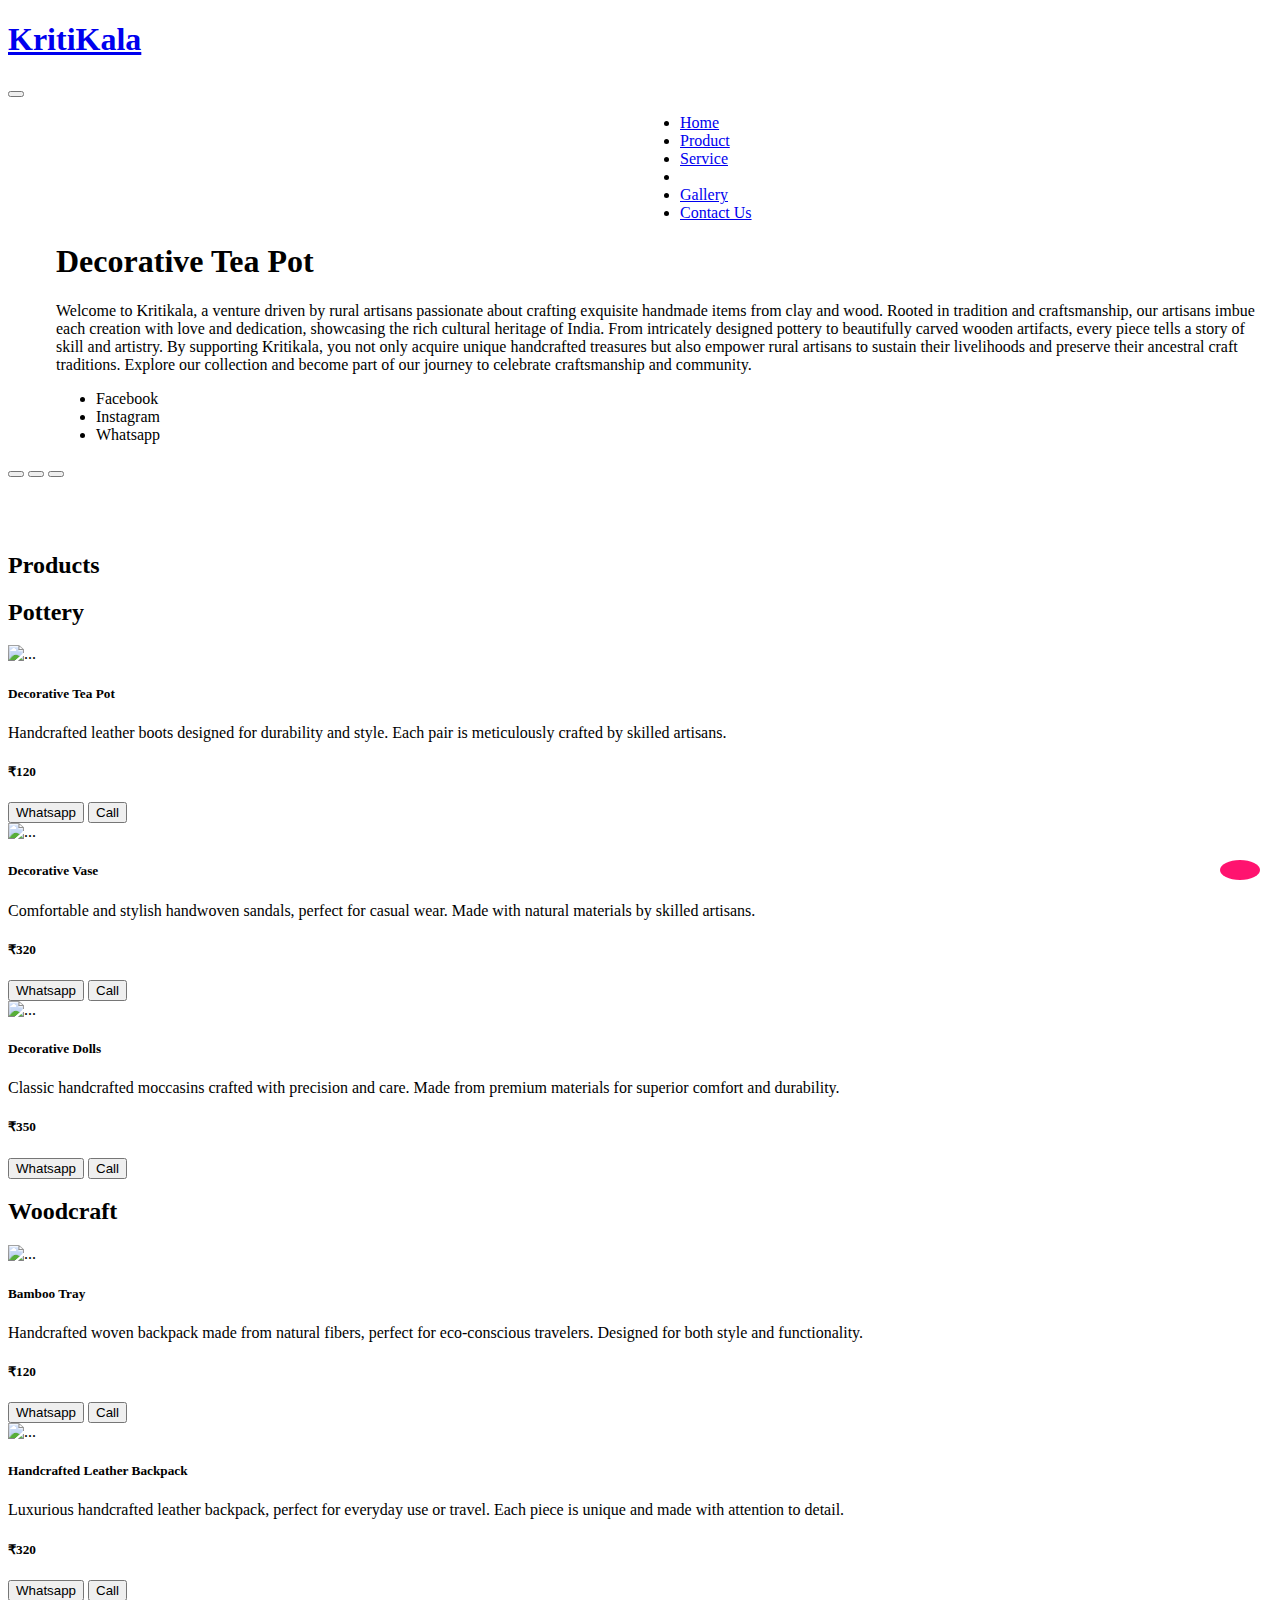
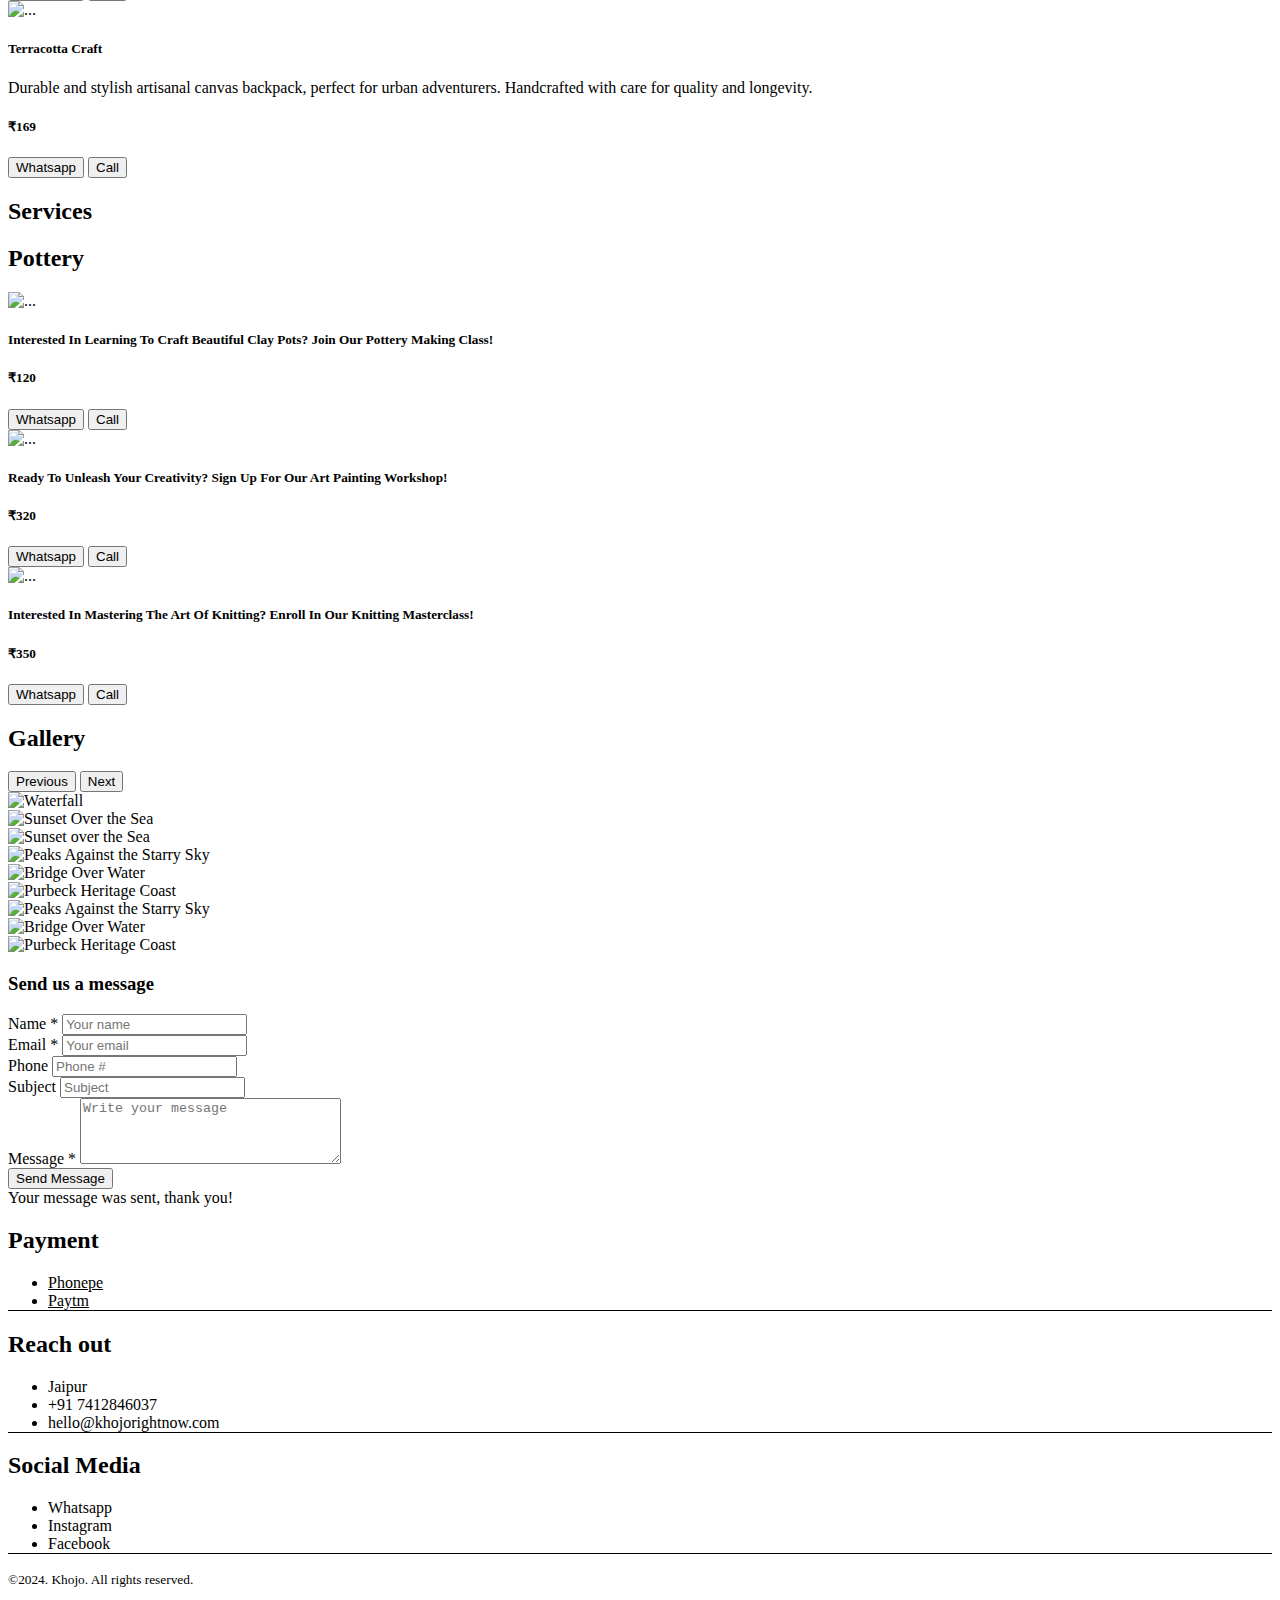
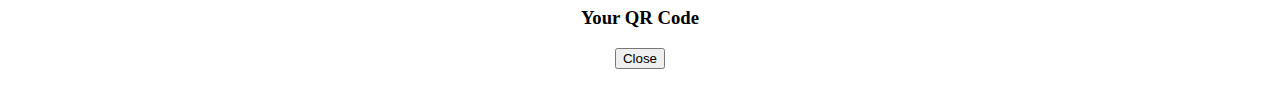
==== commit 393d27ef: "Add files via upload" ====
--- a/index.html
+++ b/index.html
@@ -10,6 +10,8 @@
     <!-- Bootstrap CSS -->
     <link href="https://cdn.jsdelivr.net/npm/bootstrap@5.3.0-alpha3/dist/css/bootstrap.min.css" rel="stylesheet"
         integrity="sha384-KK94CHFLLe+nY2dmCWGMq91rCGa5gtU4mk92HdvYe+M/SXH301p5ILy+dN9+nJOZ" crossorigin="anonymous">
+        <link rel="shortcut icon" href="images/khojo-logo.png" type="image/x-icon">
+
 
     <!-- FontAwesome -->
     <script src="https://kit.fontawesome.com/1694914d74.js" crossorigin="anonymous"></script>
@@ -151,11 +153,7 @@
                         <div class="row panda-bg-info p-5 d-flex align-items-center">
                             <div class="col-lg-7 ps order-2 order-md-2 order-lg-2">
                                 <h1 class="fw-bold mb-3">Decorative Tea Pot</h1>
-                                <p class="mb-4">This is the best tv in the world for people who just want to waste time
-                                    in front of
-                                    tv. We've recommended screens of at least 65 inches (though other sizes are
-                                    available), and that feature refresh rates of 60Hz and 120Hz so that they can
-                                    accommodate the motion of fast-paced games.</p>
+                                <p class="mb-4">Welcome to Kritikala, a venture driven by rural artisans passionate about crafting exquisite handmade items from clay and wood. Rooted in tradition and craftsmanship, our artisans imbue each creation with love and dedication, showcasing the rich cultural heritage of India. From intricately designed pottery to beautifully carved wooden artifacts, every piece tells a story of skill and artistry. By supporting Kritikala, you not only acquire unique handcrafted treasures but also empower rural artisans to sustain their livelihoods and preserve their ancestral craft traditions. Explore our collection and become part of our journey to celebrate craftsmanship and community.</p>
                                 <ul class="links list-unstyled d-flex">
                                     <li class="d-flex">
                                         <span class="fa fa-facebook mx-2 my-2"></span>
@@ -685,10 +683,10 @@
     <!-- Modal -->
     <div id="myModal" class="modal">
         <div class="modal-content">
-            <h3>Download Your QR Code</h3>
+            <h3>Your QR Code</h3>
             <div id="qrcode"></div>
             <div class="d-flex justify-space-around" style="padding-bottom: 15px;">
-                <button class="btn-buy-now" id="saveBtn">Save</button>
+                <!-- <button class="btn-buy-now" id="saveBtn">Save</button> -->
                 <!-- <button class="btn-buy-now" onclick="shareOnClick()">Share</button> -->
                 <button class="btn-buy-now" onclick="closeModal()">Close</button>
             </div>
@@ -794,15 +792,11 @@
         function generateQRCode() {
 
             var currentURL = window.location.href;
-            console.log("Current URL: " + currentURL);
 
             var qrcode = new QRCode("qrcode");
-            console.log("QRCode instance created");
 
             qrcode.makeCode(currentURL);
-            console.log("QRCode generated");
-
-            // Call openModal directly after generating QR code
+
             openModal();
         }
 
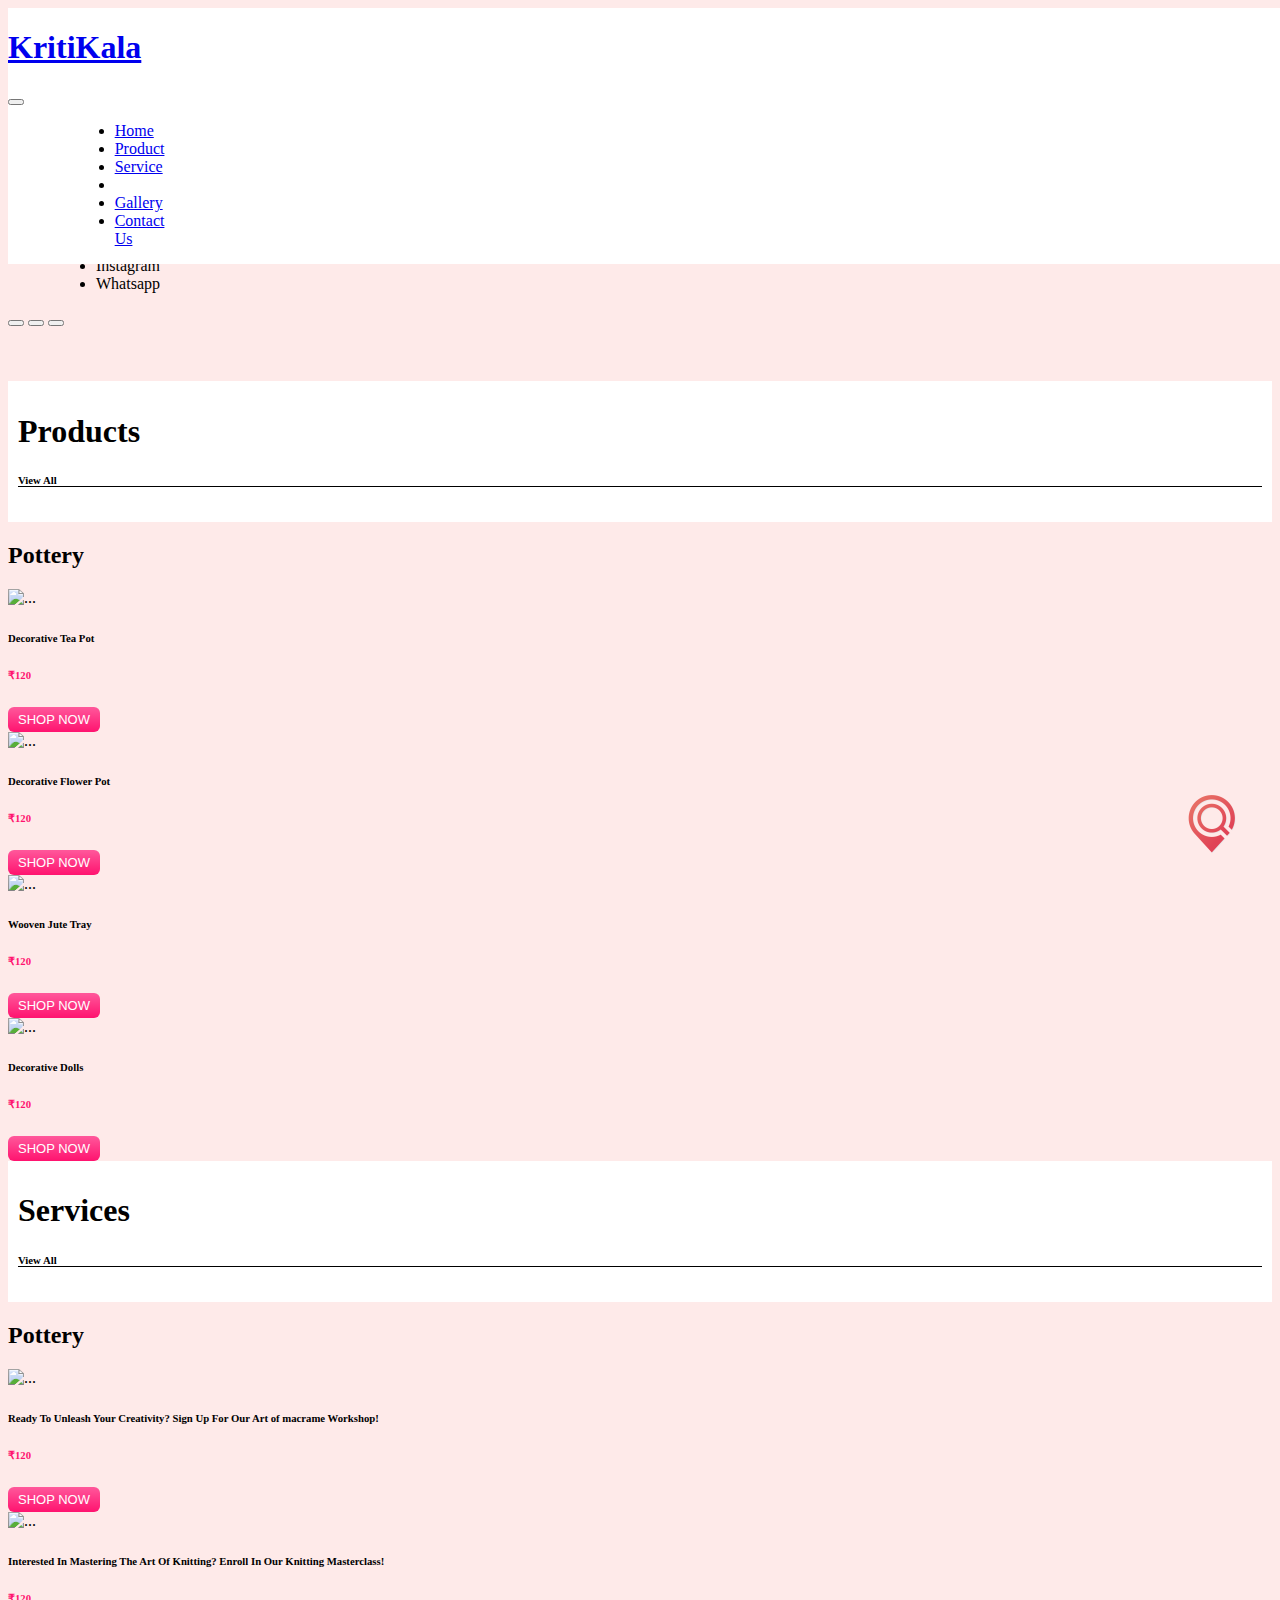
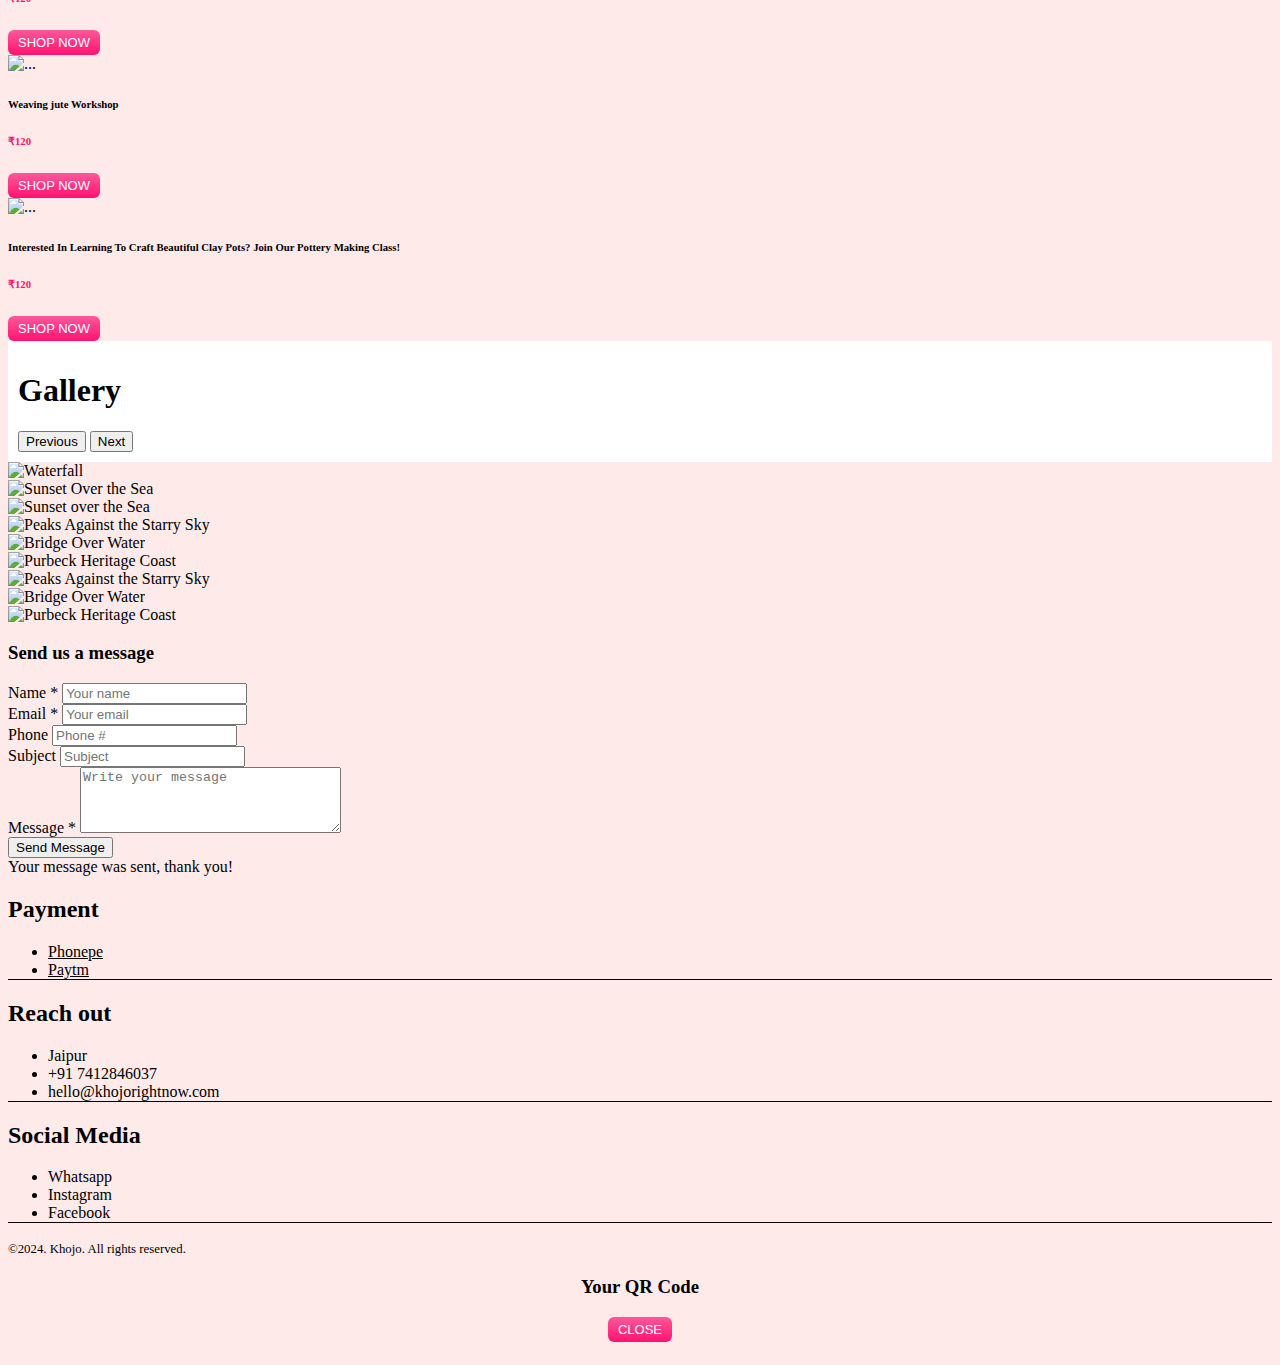
==== commit 440a3979: "update new" ====
--- a/index.html
+++ b/index.html
@@ -10,7 +10,7 @@
     <!-- Bootstrap CSS -->
     <link href="https://cdn.jsdelivr.net/npm/bootstrap@5.3.0-alpha3/dist/css/bootstrap.min.css" rel="stylesheet"
         integrity="sha384-KK94CHFLLe+nY2dmCWGMq91rCGa5gtU4mk92HdvYe+M/SXH301p5ILy+dN9+nJOZ" crossorigin="anonymous">
-        <link rel="shortcut icon" href="images/khojo-logo.png" type="image/x-icon">
+    <link rel="shortcut icon" href="images/khojo-logo.png" type="image/x-icon">
 
 
     <!-- FontAwesome -->
@@ -26,55 +26,117 @@
     <header>
         <div class="fixed-button">
             <button id="openOptions">
-                <i class="fa fa-share"></i>
+                <img src="/images/khojo-logo.png" style="width: 25%;" alt="">
             </button>
             <div class="options">
-                <button onclick="shareOnClick()">Share</button>
-                <button id="vcfBtn" onclick="downloadVCF()">Save Contact</button>
-                <button id="qrCodeBtn" onclick="generateQRCode()">QR</button>
+                <div class="opt-btn" onclick="shareOnClick()">
+                    <h4>Share my store</h4>
+                </div>
+                <div class="opt-btn" id="vcfBtn" onclick="downloadVCF()">
+                    <h4>Save my store</h4>
+                </div>
+                <div class="opt-btn" id="qrCodeBtn" onclick="generateQRCode()">
+                    <h4>My store QR</h4>
+                </div>
             </div>
         </div>
         <style>
+            .opt-btn {
+                margin-bottom: 4px;
+                display: flex;
+                -webkit-box-align: center;
+                align-items: center;
+                width: 100%;
+                -webkit-box-pack: justify;
+                justify-content: space-between;
+                cursor: pointer;
+            }
+
+            .opt-btn h4 {
+                color: #fff;
+            }
+
             .fixed-button {
                 position: fixed;
-                bottom: 20px;
-                right: 20px;
+                bottom: 40px;
+                right: -60px;
                 z-index: 10;
             }
 
             .fixed-button button {
-                padding: 10px 20px;
-                background-color: #FF136F;
+                padding: 0px;
+                background-color: transparent;
                 color: white;
                 border: none;
                 cursor: pointer;
-                border-radius: 50%;
+                z-index: 2;
+                position: relative;
             }
 
             .options {
                 display: none;
                 position: absolute;
-                background-color: #f9f9f9;
-                min-width: 160px;
-                box-shadow: 0px 8px 16px 0px rgba(0, 0, 0, 0.2);
                 z-index: 1;
-                top: -175px;
-                left: -100px;
-            }
-
-            .options button {
-                display: block;
-                width: 100%;
-                padding: 10px 20px;
-                text-align: left;
-                border: none;
-                border-radius: 0;
-                background-color: #FF136F;
-                cursor: pointer;
-            }
+                right: 48%;
+                width: 255px;
+                top: -196%;
+                padding: 20px 32px;
+                border-radius: 20px;
+                background: #CF4258;
+                backface-visibility: hidden;
+                transform: translateZ(0px);
+                will-change: transform, opacity;
+                transform-origin: center bottom;
+                opacity: 1;
+                animation: dMLXAX 250ms ease-out 0s 1 normal none running;
+            }
+
+            @keyframes dMLXAX {
+                0% {
+                    transform: scale(0);
+                }
+
+                100% {
+                    transform: scale(1);
+                }
+            }
+
 
             .options button:hover {
                 background-color: #ddd;
+            }
+
+            .navbar {
+                position: fixed;
+                display: flex;
+                justify-content: space-between;
+                z-index: 100;
+                background: white;
+                width: 100%;
+            }
+
+            #carouselExampleIndicators {
+                padding-top: 5%;
+            }
+
+            @media (max-width: 768px) {
+                .options {
+                    right: 48%;
+                    width: 300px;
+                    top: -190%;
+                }
+
+                #carouselExampleIndicators {
+                    padding-top: 0%;
+                }
+
+                .header-pera {
+                    line-height: normal;
+                }
+
+                .card-body {
+                    padding: 0%;
+                }
             }
         </style>
         <script>
@@ -86,7 +148,13 @@
                 var qrCodeBtn = document.getElementById('qrCodeBtn');
 
                 openBtn.addEventListener('click', function () {
-                    optionsDiv.style.display = (optionsDiv.style.display === 'block') ? 'none' : 'block';
+                    if (optionsDiv.style.display === 'block') {
+                        setTimeout(function () {
+                            optionsDiv.style.display = 'none';
+                        }, 300);
+                    } else {
+                        optionsDiv.style.display = 'block';
+                    }
                 });
 
                 whatsappBtn.addEventListener('click', function () {
@@ -98,12 +166,19 @@
                 });
 
                 qrCodeBtn.addEventListener('click', function () {
+                    // Add functionality for generating QR code here
                 });
             });
-
+            document.addEventListener('click', function (event) {
+                console.log("hello");
+                if (optionsDiv.style.display === 'block') {
+                    optionsDiv.style.display = 'none';
+                    console.log("hi");
+                }
+            });
         </script>
         <!-- NavBar Added -->
-        <nav class="navbar navbar-expand-lg py-4">
+        <nav class="navbar navbar-expand-lg">
             <div class="container">
                 <a class="navbar-brand" href="#">
                     <h1>KritiKala</h1>
@@ -148,12 +223,21 @@
                     <button type="button" data-bs-target="#carouselExampleIndicators" data-bs-slide-to="2"
                         aria-label="Slide 3"></button> -->
                 </div>
-                <div class="carousel-inner rounded-3">
+                <div class="carousel-inner">
                     <div class="carousel-item active">
                         <div class="row panda-bg-info p-5 d-flex align-items-center">
                             <div class="col-lg-7 ps order-2 order-md-2 order-lg-2">
                                 <h1 class="fw-bold mb-3">Decorative Tea Pot</h1>
-                                <p class="mb-4">Welcome to Kritikala, a venture driven by rural artisans passionate about crafting exquisite handmade items from clay and wood. Rooted in tradition and craftsmanship, our artisans imbue each creation with love and dedication, showcasing the rich cultural heritage of India. From intricately designed pottery to beautifully carved wooden artifacts, every piece tells a story of skill and artistry. By supporting Kritikala, you not only acquire unique handcrafted treasures but also empower rural artisans to sustain their livelihoods and preserve their ancestral craft traditions. Explore our collection and become part of our journey to celebrate craftsmanship and community.</p>
+                                <p class="mb-4 header-pera">Welcome to Kritikala, a venture driven by rural artisans
+                                    passionate
+                                    about crafting exquisite handmade items from clay and wood. Rooted in tradition and
+                                    craftsmanship, our artisans imbue each creation with love and dedication, showcasing
+                                    the rich cultural heritage of India. From intricately designed pottery to
+                                    beautifully carved wooden artifacts, every piece tells a story of skill and
+                                    artistry. By supporting Kritikala, you not only acquire unique handcrafted treasures
+                                    but also empower rural artisans to sustain their livelihoods and preserve their
+                                    ancestral craft traditions. Explore our collection and become part of our journey to
+                                    celebrate craftsmanship and community.</p>
                                 <ul class="links list-unstyled d-flex">
                                     <li class="d-flex">
                                         <span class="fa fa-facebook mx-2 my-2"></span>
@@ -220,66 +304,39 @@
 
     <!-- Start Main -->
     <main>
-        <!-- Categories -->
-        <!-- <div class="container my-5">
-            <h2 class="fw-semibold mb-3">Handicraft Categories</h2>
-            <div class="row g-4">
-                <div class="col-sm-12 col-md-6 col-lg-4">
-                    <div
-                        class="p-3 border bg-primary text-light d-flex align-items-center justify-content-around rounded-3 watch">
-                        <h2 class="fw-semibold">Pottery</h2>
-                        <img class="w-25" src="images/2.png" alt="">
-                    </div>
-                </div>
-                <div class="col-sm-12 col-md-6 col-lg-4">
-                    <div
-                        class="p-3 border bg-success text-light d-flex align-items-center justify-content-around rounded-3 bag">
-                        <h2 class="fw-semibold">Metal Crafts</h2>
-                        <img class="w-25" src="images/4.png" alt="">
-                    </div>
-                </div>
-                <div class="col-sm-12 col-md-6 col-lg-4">
-                    <div
-                        class="p-3 border bg-warning text-light d-flex align-items-center justify-content-around rounded-3 shoes">
-                        <h2 class="fw-semibold">Woodcraft</h2>
-                        <img class="w-25" src="images/6.png" alt="">
-                    </div>
-                </div>
-            </div>
-        </div> -->
-
-        <!-- Category Shoes -->
         <section class="all-categories" id="product">
             <div class="container my-5">
                 <div class="row g-4">
-                    <div class="col-sm-12 col-md-6 col-lg-4" style="margin: auto;">
-                        <div
-                            class="p-3 border bg-primary text-light d-flex align-items-center justify-content-around rounded-3 watch">
-                            <h2 class="fw-semibold">Products</h2>
-                            <!-- <img class="w-25" src="images/2.png" alt=""> -->
+                    <div class="col-sm-12 col-md-12 col-lg-12" style="margin: auto;">
+                        <div class="text-light d-flex align-items-end justify-content-between">
+                            <h1 class="fw-semibold">Products</h1>
+                            <h6 style="border-bottom: 1px solid black;">View All</h6>
                         </div>
                     </div>
                 </div>
             </div>
-            <section id="shoes" class="container">
+        </section>
+        <section class="" id="product">
+            <section class="container py-5">
                 <div class="d-flex justify-content-between align-items-center">
                     <h2 class="fw-semibold mb-3">Pottery</h2>
                 </div>
-                <div class="row row-cols-1 row-cols-md-2 row-cols-lg-3 g-4">
+                <div class="row row-cols-2 row-cols-md-3 row-cols-lg-4 g-4">
                     <div class="col">
                         <div class="card border-0 rounded-3 h-100">
                             <img src="images/1.png" class="card-img-top" alt="...">
                             <div class="card-body text-center">
-                                <h5 class="card-title fw-semibold">Decorative Tea Pot</h5>
-                                <p class="card-text mt-4">Handcrafted leather boots designed for durability and style.
-                                    Each pair is meticulously crafted by skilled artisans.</p>
-                                <h5 class="price fw-semibold">₹120</h5>
+                                <h6 class="card-title fw-semibold">Decorative Tea Pot</h6>
+                                <!-- <p class="card-text mt-4">Handcrafted leather boots designed for durability and style.
+                                    Each pair is meticulously crafted by skilled artisans.</p> -->
+                                <h6 class="price fw-semibold">₹120</h6>
                             </div>
                             <div class="mb-4 d-flex justify-content-around">
-                                <button type="button" class="btn-buy-now" onclick="whatsapp()"><i
-                                        class="fa fa-whatsapp"></i>Whatsapp</button>
+                                <button type="button" class="btn-buy-now" onclick="whatsapp()">Shop Now</button>
+                                <!-- <button type="button" class="btn-buy-now" onclick="whatsapp()"><i
+                                        class="fa fa-whatsapp"></i></button>
                                 <button type="button" class="btn-buy-now" onclick="call()"><i
-                                        class="fa fa-phone"></i>Call</button>
+                                        class="fa fa-phone"></i></button> -->
                             </div>
                         </div>
                     </div>
@@ -287,16 +344,17 @@
                         <div class="card border-0 rounded-3 h-100">
                             <img src="images/2.png" class="card-img-top" alt="...">
                             <div class="card-body text-center">
-                                <h5 class="card-title fw-semibold">Decorative Vase</h5>
-                                <p class="card-text mt-4">Comfortable and stylish handwoven sandals, perfect for casual
-                                    wear. Made with natural materials by skilled artisans.</p>
-                                <h5 class="price fw-semibold">₹320</h5>
+                                <h6 class="card-title fw-semibold">Decorative Flower Pot</h6>
+                                <!-- <p class="card-text mt-4">Handcrafted leather boots designed for durability and style.
+                                    Each pair is meticulously crafted by skilled artisans.</p> -->
+                                <h6 class="price fw-semibold">₹120</h6>
                             </div>
                             <div class="mb-4 d-flex justify-content-around">
-                                <button type="button" class="btn-buy-now" onclick="whatsapp()"><i
-                                        class="fa fa-whatsapp"></i>Whatsapp</button>
+                                <!-- <button type="button" class="btn-buy-now" onclick="whatsapp()"><i
+                                        class="fa fa-whatsapp"></i></button>
                                 <button type="button" class="btn-buy-now" onclick="call()"><i
-                                        class="fa fa-phone"></i>Call</button>
+                                        class="fa fa-phone"></i></button> -->
+                                <button type="button" class="btn-buy-now" onclick="whatsapp()">Shop Now</button>
                             </div>
                         </div>
                     </div>
@@ -304,74 +362,35 @@
                         <div class="card border-0 rounded-3 h-100">
                             <img src="images/3.png" class="card-img-top" alt="...">
                             <div class="card-body text-center">
-                                <h5 class="card-title fw-semibold">Decorative Dolls</h5>
-                                <p class="card-text mt-4">Classic handcrafted moccasins crafted with precision and care.
-                                    Made from premium materials for superior comfort and durability.</p>
-                                <h5 class="price fw-semibold">₹350</h5>
+                                <h6 class="card-title fw-semibold">Wooven Jute Tray</h6>
+                                <!-- <p class="card-text mt-4">Handcrafted leather boots designed for durability and style.
+                                    Each pair is meticulously crafted by skilled artisans.</p> -->
+                                <h6 class="price fw-semibold">₹120</h6>
                             </div>
                             <div class="mb-4 d-flex justify-content-around">
-                                <button type="button" class="btn-buy-now" onclick="whatsapp()"><i
-                                        class="fa fa-whatsapp"></i>Whatsapp</button>
+                                <!-- <button type="button" class="btn-buy-now" onclick="whatsapp()"><i
+                                        class="fa fa-whatsapp"></i></button>
                                 <button type="button" class="btn-buy-now" onclick="call()"><i
-                                        class="fa fa-phone"></i>Call</button>
-                            </div>
-                        </div>
-                    </div>
-                </div>
-            </section>
-            <section id="backpack" class="container">
-                <div class="d-flex justify-content-between align-items-center">
-                    <h2 class="fw-semibold mb-3">Woodcraft</h2>
-                </div>
-                <div class="row row-cols-1 row-cols-md-2 row-cols-lg-3 g-4">
+                                        class="fa fa-phone"></i></button> -->
+                                <button type="button" class="btn-buy-now" onclick="whatsapp()">Shop Now</button>
+                            </div>
+                        </div>
+                    </div>
                     <div class="col">
                         <div class="card border-0 rounded-3 h-100">
                             <img src="images/4.png" class="card-img-top" alt="...">
                             <div class="card-body text-center">
-                                <h5 class="card-title fw-semibold">Bamboo Tray</h5>
-                                <p class="card-text mt-4">Handcrafted woven backpack made from natural fibers, perfect
-                                    for eco-conscious travelers. Designed for both style and functionality.</p>
-                                <h5 class="price fw-semibold">₹120</h5>
+                                <h6 class="card-title fw-semibold">Decorative Dolls</h6>
+                                <!-- <p class="card-text mt-4">Handcrafted leather boots designed for durability and style.
+                                    Each pair is meticulously crafted by skilled artisans.</p> -->
+                                <h6 class="price fw-semibold">₹120</h6>
                             </div>
                             <div class="mb-4 d-flex justify-content-around">
-                                <button type="button" class="btn-buy-now" onclick="whatsapp()"><i
-                                        class="fa fa-whatsapp"></i>Whatsapp</button>
+                                <!-- <button type="button" class="btn-buy-now" onclick="whatsapp()"><i
+                                        class="fa fa-whatsapp"></i></button>
                                 <button type="button" class="btn-buy-now" onclick="call()"><i
-                                        class="fa fa-phone"></i>Call</button>
-                            </div>
-                        </div>
-                    </div>
-                    <div class="col">
-                        <div class="card border-0 rounded-3 h-100">
-                            <img src="images/5.png" class="card-img-top" alt="...">
-                            <div class="card-body text-center">
-                                <h5 class="card-title fw-semibold">Handcrafted Leather Backpack</h5>
-                                <p class="card-text mt-4">Luxurious handcrafted leather backpack, perfect for everyday
-                                    use or travel. Each piece is unique and made with attention to detail.</p>
-                                <h5 class="price fw-semibold">₹320</h5>
-                            </div>
-                            <div class="mb-4 d-flex justify-content-around">
-                                <button type="button" class="btn-buy-now" onclick="whatsapp()"><i
-                                        class="fa fa-whatsapp"></i>Whatsapp</button>
-                                <button type="button" class="btn-buy-now" onclick="call()"><i
-                                        class="fa fa-phone"></i>Call</button>
-                            </div>
-                        </div>
-                    </div>
-                    <div class="col">
-                        <div class="card border-0 rounded-3 h-100">
-                            <img src="images/6.png" class="card-img-top" alt="...">
-                            <div class="card-body text-center">
-                                <h5 class="card-title fw-semibold">Terracotta Craft</h5>
-                                <p class="card-text mt-4">Durable and stylish artisanal canvas backpack, perfect for
-                                    urban adventurers. Handcrafted with care for quality and longevity.</p>
-                                <h5 class="price fw-semibold">₹169</h5>
-                            </div>
-                            <div class="mb-4 d-flex justify-content-around">
-                                <button type="button" class="btn-buy-now" onclick="whatsapp()"><i
-                                        class="fa fa-whatsapp"></i>Whatsapp</button>
-                                <button type="button" class="btn-buy-now" onclick="call()"><i
-                                        class="fa fa-phone"></i>Call</button>
+                                        class="fa fa-phone"></i></button> -->
+                                <button type="button" class="btn-buy-now" onclick="whatsapp()">Shop Now</button>
                             </div>
                         </div>
                     </div>
@@ -381,49 +400,36 @@
         <section class="all-categories" id="service">
             <div class="container my-5">
                 <div class="row g-4">
-                    <div class="col-sm-12 col-md-6 col-lg-4" style="margin: auto;">
-                        <div
-                            class="p-3 border bg-primary text-light d-flex align-items-center justify-content-around rounded-3 watch">
-                            <h2 class="fw-semibold">Services</h2>
-                            <!-- <img class="w-25" src="images/2.png" alt=""> -->
+                    <div class="col-sm-12 col-md-12 col-lg-12" style="margin: auto;">
+                        <div class="text-light d-flex align-items-end justify-content-between">
+                            <h1 class="fw-semibold">Services</h1>
+                            <h6 style="border-bottom: 1px solid black;">View All</h6>
                         </div>
                     </div>
                 </div>
             </div>
-            <section id="shoes" class="container">
+        </section>
+        <section class="" id="product">
+            <section class="container py-5">
                 <div class="d-flex justify-content-between align-items-center">
                     <h2 class="fw-semibold mb-3">Pottery</h2>
                 </div>
-                <div class="row row-cols-1 row-cols-md-2 row-cols-lg-3 g-4">
-                    <div class="col">
-                        <div class="card border-0 rounded-3 h-100">
-                            <img src="images/2.jpg" class="card-img-top" alt="...">
-                            <div class="card-body text-center">
-                                <h5 class="card-title fw-semibold">Interested In Learning To Craft Beautiful Clay Pots?
-                                    Join Our Pottery Making Class!</h5>
-                                <h5 class="price fw-semibold">₹120</h5>
-                            </div>
-                            <div class="mb-4 d-flex justify-content-around">
-                                <button type="button" class="btn-buy-now" onclick="whatsapp()"><i
-                                        class="fa fa-whatsapp"></i>Whatsapp</button>
-                                <button type="button" class="btn-buy-now" onclick="call()"><i
-                                        class="fa fa-phone"></i>Call</button>
-                            </div>
-                        </div>
-                    </div>
+                <div class="row row-cols-2 row-cols-md-3 row-cols-lg-4 g-4">
                     <div class="col">
                         <div class="card border-0 rounded-3 h-100">
                             <img src="images/1.jpg" class="card-img-top" alt="...">
                             <div class="card-body text-center">
-                                <h5 class="card-title fw-semibold">Ready To Unleash Your Creativity? Sign Up For Our Art
-                                    Painting Workshop!</h5>
-                                <h5 class="price fw-semibold">₹320</h5>
+                                <h6 class="card-title fw-semibold">Ready To Unleash Your Creativity? Sign Up For Our Art of macrame Workshop!</h6>
+                                <!-- <p class="card-text mt-4">Handcrafted leather boots designed for durability and style.
+                                    Each pair is meticulously crafted by skilled artisans.</p> -->
+                                <h6 class="price fw-semibold">₹120</h6>
                             </div>
                             <div class="mb-4 d-flex justify-content-around">
-                                <button type="button" class="btn-buy-now" onclick="whatsapp()"><i
-                                        class="fa fa-whatsapp"></i>Whatsapp</button>
+                                <button type="button" class="btn-buy-now" onclick="whatsapp()">Shop Now</button>
+                                <!-- <button type="button" class="btn-buy-now" onclick="whatsapp()"><i
+                                        class="fa fa-whatsapp"></i></button>
                                 <button type="button" class="btn-buy-now" onclick="call()"><i
-                                        class="fa fa-phone"></i>Call</button>
+                                        class="fa fa-phone"></i></button> -->
                             </div>
                         </div>
                     </div>
@@ -431,52 +437,91 @@
                         <div class="card border-0 rounded-3 h-100">
                             <img src="images/product.jpg" class="card-img-top" alt="...">
                             <div class="card-body text-center">
-                                <h5 class="card-title fw-semibold">Interested In Mastering The Art Of Knitting? Enroll
-                                    In Our Knitting Masterclass!</h5>
-                                <h5 class="price fw-semibold">₹350</h5>
+                                <h6 class="card-title fw-semibold">Interested In Mastering The Art Of Knitting? Enroll In Our Knitting Masterclass!
+                                </h6>
+                                <!-- <p class="card-text mt-4">Handcrafted leather boots designed for durability and style.
+                                    Each pair is meticulously crafted by skilled artisans.</p> -->
+                                <h6 class="price fw-semibold">₹120</h6>
                             </div>
                             <div class="mb-4 d-flex justify-content-around">
-                                <button type="button" class="btn-buy-now" onclick="whatsapp()"><i
-                                        class="fa fa-whatsapp"></i>Whatsapp</button>
+                                <!-- <button type="button" class="btn-buy-now" onclick="whatsapp()"><i
+                                        class="fa fa-whatsapp"></i></button>
                                 <button type="button" class="btn-buy-now" onclick="call()"><i
-                                        class="fa fa-phone"></i>Call</button>
+                                        class="fa fa-phone"></i></button> -->
+                                <button type="button" class="btn-buy-now" onclick="whatsapp()">Shop Now</button>
+                            </div>
+                        </div>
+                    </div>
+                    <div class="col">
+                        <div class="card border-0 rounded-3 h-100">
+                            <img src="images/3.jpg" class="card-img-top" alt="...">
+                            <div class="card-body text-center">
+                                <h6 class="card-title fw-semibold">Weaving jute Workshop</h6>
+                                <!-- <p class="card-text mt-4">Handcrafted leather boots designed for durability and style.
+                                    Each pair is meticulously crafted by skilled artisans.</p> -->
+                                <h6 class="price fw-semibold">₹120</h6>
+                            </div>
+                            <div class="mb-4 d-flex justify-content-around">
+                                <!-- <button type="button" class="btn-buy-now" onclick="whatsapp()"><i
+                                        class="fa fa-whatsapp"></i></button>
+                                <button type="button" class="btn-buy-now" onclick="call()"><i
+                                        class="fa fa-phone"></i></button> -->
+                                <button type="button" class="btn-buy-now" onclick="whatsapp()">Shop Now</button>
+                            </div>
+                        </div>
+                    </div>
+                    <div class="col">
+                        <div class="card border-0 rounded-3 h-100">
+                            <img src="images/product2.jpg" class="card-img-top" alt="...">
+                            <div class="card-body text-center">
+                                <h6 class="card-title fw-semibold">Interested In Learning To Craft Beautiful Clay Pots? Join Our Pottery Making Class!</h6>
+                                <!-- <p class="card-text mt-4">Handcrafted leather boots designed for durability and style.
+                                    Each pair is meticulously crafted by skilled artisans.</p> -->
+                                <h6 class="price fw-semibold">₹120</h6>
+                            </div>
+                            <div class="mb-4 d-flex justify-content-around">
+                                <!-- <button type="button" class="btn-buy-now" onclick="whatsapp()"><i
+                                        class="fa fa-whatsapp"></i></button>
+                                <button type="button" class="btn-buy-now" onclick="call()"><i
+                                        class="fa fa-phone"></i></button> -->
+                                <button type="button" class="btn-buy-now" onclick="whatsapp()">Shop Now</button>
                             </div>
                         </div>
                     </div>
                 </div>
             </section>
         </section>
-
-
-
+        <section class="all-categories" id="gallery">
+            <div class="container my-5">
+                <div class="row g-4">
+                    <div class="col-sm-12 col-md-12 col-lg-12" style="margin: auto;">
+                        <div class="text-light d-flex align-items-end justify-content-between">
+                            <h1 class="fw-semibold">Gallery</h1>
+                            <!-- <h6 style="border-bottom: 1px solid black;">View All</h6> -->
+                            <div class="d-flex justify-content-center mb-4">
+                                <button class="carousel-control-prev position-relative" type="button"
+                                    data-mdb-target="#carouselMultiItemExample" data-mdb-slide="prev">
+                                    <span class="carousel-control-prev-icon" aria-hidden="true"></span>
+                                    <span class="visually-hidden">Previous</span>
+                                </button>
+                                <button class="carousel-control-next position-relative" type="button"
+                                    data-mdb-target="#carouselMultiItemExample" data-mdb-slide="next">
+                                    <span class="carousel-control-next-icon" aria-hidden="true"></span>
+                                    <span class="visually-hidden">Next</span>
+                                </button>
+                            </div>
+                        </div>
+                    </div>
+                </div>
+            </div>
+        </section>
 
         <!-- Subscribe Section -->
         <section id="subscribe" class="container my-5  rounded-3 align-items-center">
-            <div class="row g-4 my-5" id="gallery">
-                <div class="col-sm-12 col-md-6 col-lg-4" style="margin: auto;">
-                    <div
-                        class="p-3 border bg-primary text-light d-flex align-items-center justify-content-around rounded-3 watch">
-                        <h2 class="fw-semibold">Gallery</h2>
-                        <!-- <img class="w-25" src="images/2.png" alt=""> -->
-                    </div>
-                </div>
-            </div>
-            <!-- Carousel wrapper -->
             <div id="carouselMultiItemExample" data-mdb-carousel-init class="carousel slide carousel-dark text-center"
                 data-mdb-ride="carousel">
                 <!-- Controls -->
-                <div class="d-flex justify-content-center mb-4">
-                    <button class="carousel-control-prev position-relative" type="button"
-                        data-mdb-target="#carouselMultiItemExample" data-mdb-slide="prev">
-                        <span class="carousel-control-prev-icon" aria-hidden="true"></span>
-                        <span class="visually-hidden">Previous</span>
-                    </button>
-                    <button class="carousel-control-next position-relative" type="button"
-                        data-mdb-target="#carouselMultiItemExample" data-mdb-slide="next">
-                        <span class="carousel-control-next-icon" aria-hidden="true"></span>
-                        <span class="visually-hidden">Next</span>
-                    </button>
-                </div>
+
                 <!-- Inner -->
                 <div class="carousel-inner py-4">
                     <!-- Single item -->
--- a/styles/style.css
+++ b/styles/style.css
@@ -0,0 +1,60 @@
+body{
+    background-color: #FEEAE9;
+}
+.panda-bg-info {
+    background-color: #FEEAE9;
+}
+
+.btn-buy-now {
+    display: flex;
+    flex-direction: row;
+    justify-content: center;
+    align-items: center;
+    gap: 10px;
+    /* font-weight: 600; */
+    font-size: small;
+    text-transform: uppercase;
+    /* margin-top: 16px; */
+    background-image: linear-gradient(to bottom, #FF589B 0%, #FF136F 100%);
+    color: #fff;
+    border: none;
+    border-radius: 6px;
+    /* padding: 14px 20px; */
+    padding: 5px 10px;
+}
+
+.price {
+    color: #FF136F;
+    /* margin-top: 20px; */
+}
+
+.watch {
+    background-image: linear-gradient(152.07deg, #FF9C35 1.47%, #FFD019 97.17%);
+}
+
+.bag {
+    background-image: linear-gradient(180deg, #FF589B -0.01%, #FF136F 99.99%);
+}
+
+.shoes {
+    background-image: linear-gradient(170.41deg, #4289FF -10.89%, #3F07F8 92.77%);
+}
+
+.all-categories {
+    background-color: #fff;
+    padding: 10px 10px;
+}
+
+#shoes {
+    margin-top: 30px;
+}
+
+#backpack {
+    margin-top: 60px !important;
+    margin-bottom: 45px;
+}
+
+small {
+    font-size: 80%;
+    font-weight: 400;
+}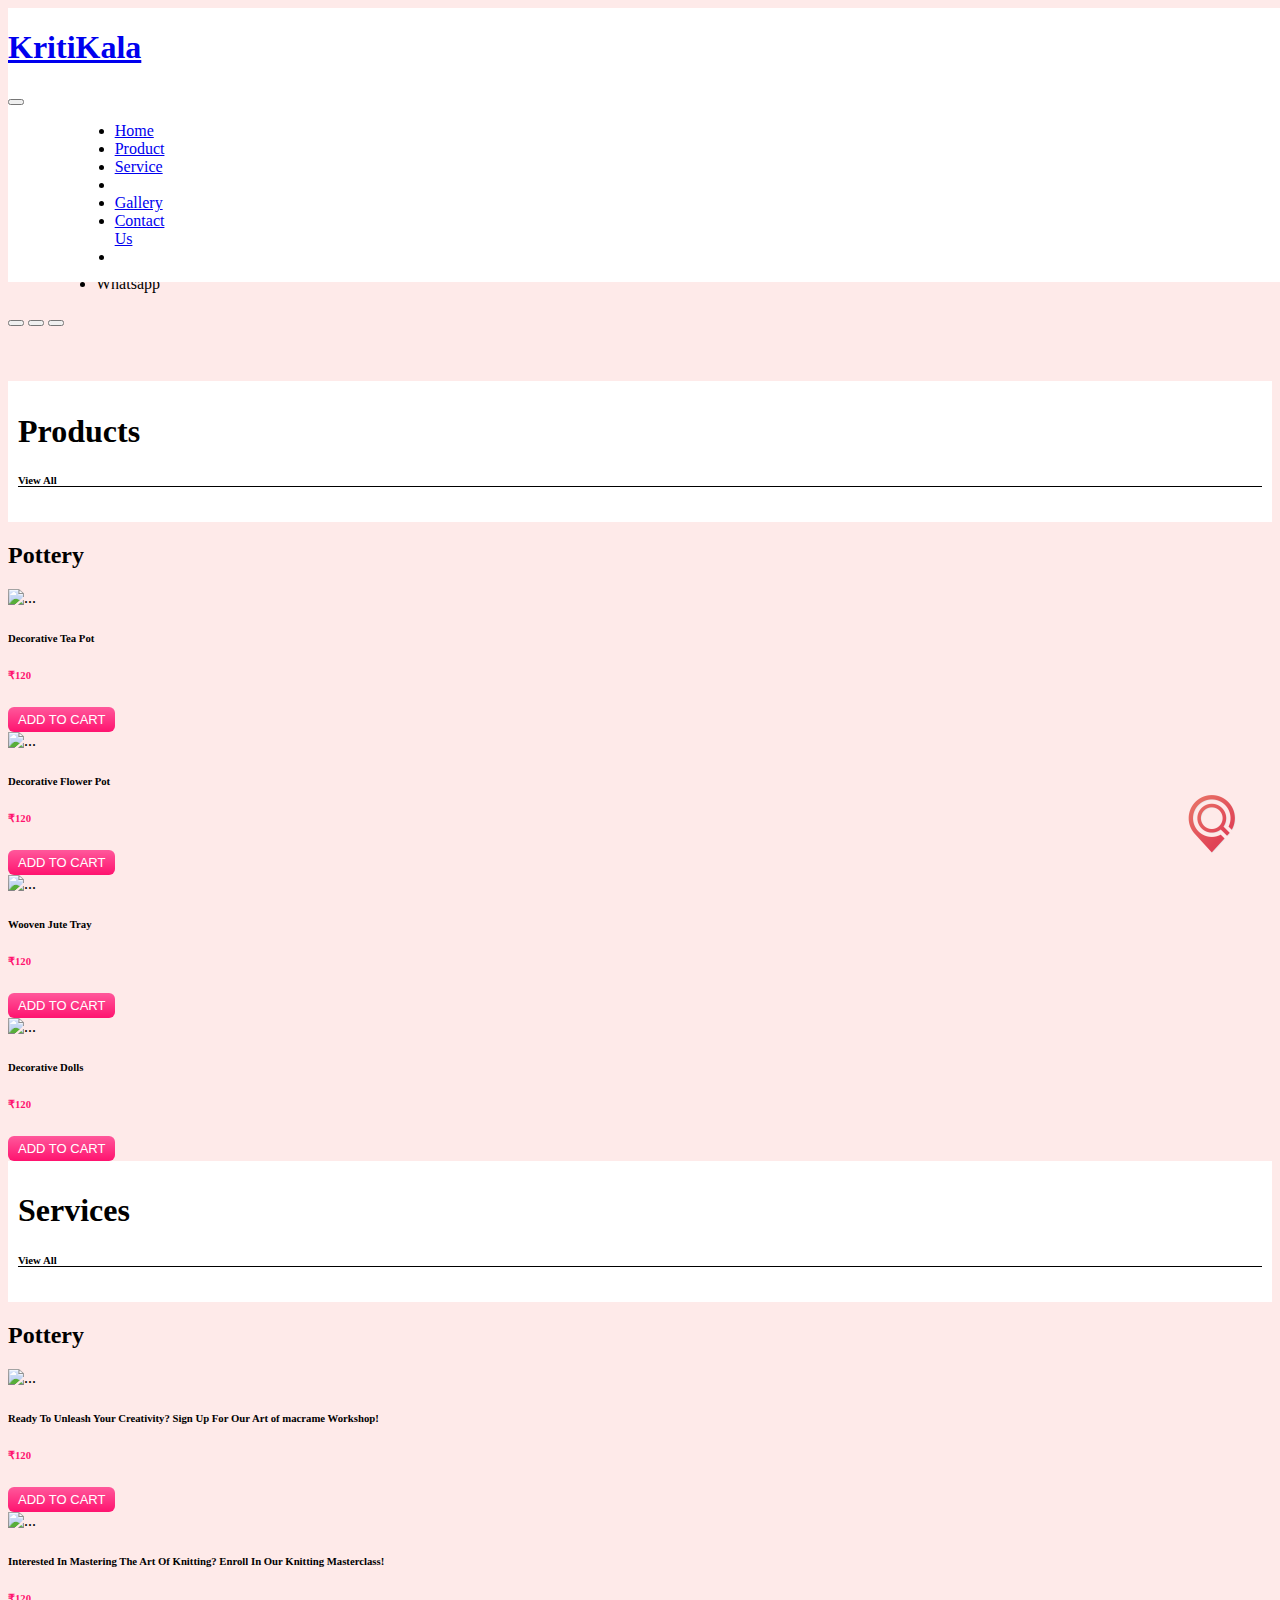
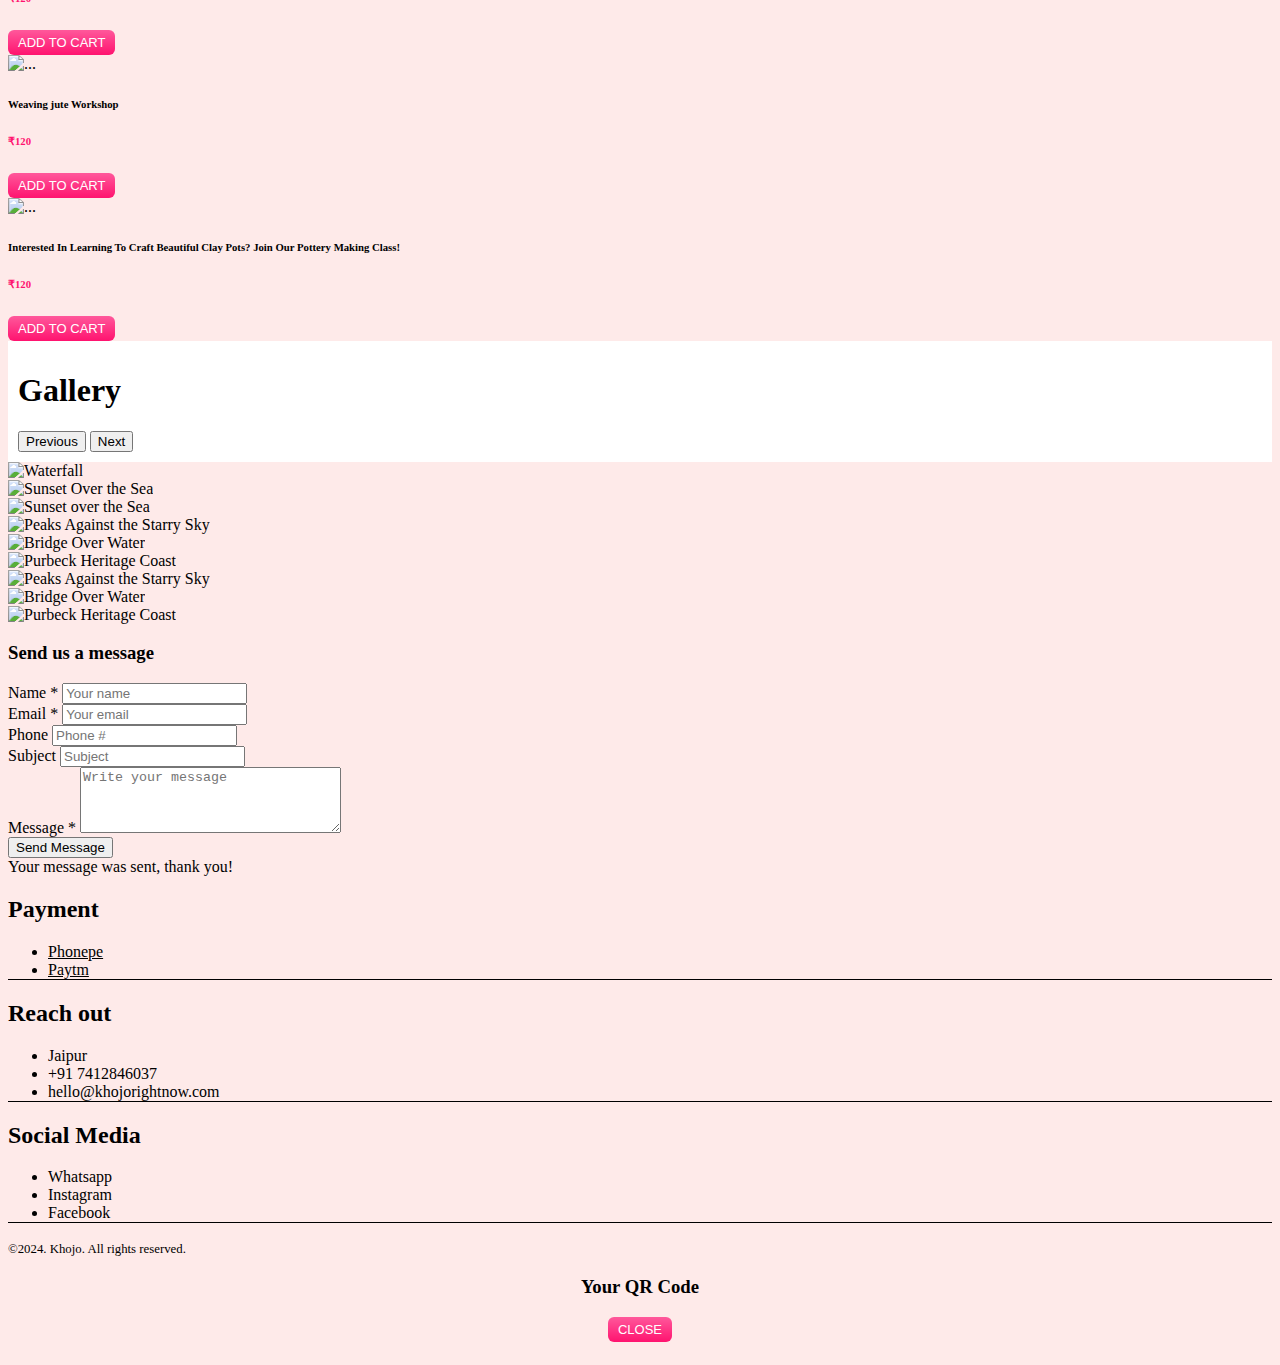
==== commit 3cfa0002: "cart" ====
--- a/index.html
+++ b/index.html
@@ -26,7 +26,7 @@
     <header>
         <div class="fixed-button">
             <button id="openOptions">
-                <img src="/images/khojo-logo.png" style="width: 25%;" alt="">
+                <img src="images/khojo-logo.png" style="width: 25%;" alt="">
             </button>
             <div class="options">
                 <div class="opt-btn" onclick="shareOnClick()">
@@ -191,7 +191,7 @@
                 <div class="collapse navbar-collapse fs-5" style="padding-left: 50%;" id="navbarSupportedContent">
                     <ul class="navbar-nav me-auto mb-2 mb-lg-0">
                         <li class="nav-item">
-                            <a class="nav-link active" aria-current="page" href="index.html">Home</a>
+                            <a class="nav-link" aria-current="page" href="index.html">Home</a>
                         </li>
                         <li class="nav-item">
                             <a class="nav-link" href="#product">Product</a>
@@ -205,6 +205,9 @@
                         </li>
                         <li class="nav-item">
                             <a class="nav-link" href="#contact">Contact Us</a>
+                        </li>
+                        <li class="nav-item">
+                            <a class="nav-link" href="cart.html"><i class="fa-solid fa-cart-shopping"></i></a>
                         </li>
                     </ul>
                 </div>
@@ -332,7 +335,7 @@
                                 <h6 class="price fw-semibold">₹120</h6>
                             </div>
                             <div class="mb-4 d-flex justify-content-around">
-                                <button type="button" class="btn-buy-now" onclick="whatsapp()">Shop Now</button>
+                                <button type="button" class="btn-buy-now" onclick="whatsapp()">Add to cart</button>
                                 <!-- <button type="button" class="btn-buy-now" onclick="whatsapp()"><i
                                         class="fa fa-whatsapp"></i></button>
                                 <button type="button" class="btn-buy-now" onclick="call()"><i
@@ -354,7 +357,7 @@
                                         class="fa fa-whatsapp"></i></button>
                                 <button type="button" class="btn-buy-now" onclick="call()"><i
                                         class="fa fa-phone"></i></button> -->
-                                <button type="button" class="btn-buy-now" onclick="whatsapp()">Shop Now</button>
+                                <button type="button" class="btn-buy-now" onclick="whatsapp()">Add to cart</button>
                             </div>
                         </div>
                     </div>
@@ -372,7 +375,7 @@
                                         class="fa fa-whatsapp"></i></button>
                                 <button type="button" class="btn-buy-now" onclick="call()"><i
                                         class="fa fa-phone"></i></button> -->
-                                <button type="button" class="btn-buy-now" onclick="whatsapp()">Shop Now</button>
+                                <button type="button" class="btn-buy-now" onclick="whatsapp()">Add to cart</button>
                             </div>
                         </div>
                     </div>
@@ -390,7 +393,7 @@
                                         class="fa fa-whatsapp"></i></button>
                                 <button type="button" class="btn-buy-now" onclick="call()"><i
                                         class="fa fa-phone"></i></button> -->
-                                <button type="button" class="btn-buy-now" onclick="whatsapp()">Shop Now</button>
+                                <button type="button" class="btn-buy-now" onclick="whatsapp()">Add to cart</button>
                             </div>
                         </div>
                     </div>
@@ -425,7 +428,7 @@
                                 <h6 class="price fw-semibold">₹120</h6>
                             </div>
                             <div class="mb-4 d-flex justify-content-around">
-                                <button type="button" class="btn-buy-now" onclick="whatsapp()">Shop Now</button>
+                                <button type="button" class="btn-buy-now" onclick="whatsapp()">Add to cart</button>
                                 <!-- <button type="button" class="btn-buy-now" onclick="whatsapp()"><i
                                         class="fa fa-whatsapp"></i></button>
                                 <button type="button" class="btn-buy-now" onclick="call()"><i
@@ -448,7 +451,7 @@
                                         class="fa fa-whatsapp"></i></button>
                                 <button type="button" class="btn-buy-now" onclick="call()"><i
                                         class="fa fa-phone"></i></button> -->
-                                <button type="button" class="btn-buy-now" onclick="whatsapp()">Shop Now</button>
+                                <button type="button" class="btn-buy-now" onclick="whatsapp()">Add to cart</button>
                             </div>
                         </div>
                     </div>
@@ -466,7 +469,7 @@
                                         class="fa fa-whatsapp"></i></button>
                                 <button type="button" class="btn-buy-now" onclick="call()"><i
                                         class="fa fa-phone"></i></button> -->
-                                <button type="button" class="btn-buy-now" onclick="whatsapp()">Shop Now</button>
+                                <button type="button" class="btn-buy-now" onclick="whatsapp()">Add to cart</button>
                             </div>
                         </div>
                     </div>
@@ -484,7 +487,7 @@
                                         class="fa fa-whatsapp"></i></button>
                                 <button type="button" class="btn-buy-now" onclick="call()"><i
                                         class="fa fa-phone"></i></button> -->
-                                <button type="button" class="btn-buy-now" onclick="whatsapp()">Shop Now</button>
+                                <button type="button" class="btn-buy-now" onclick="whatsapp()">Add to cart</button>
                             </div>
                         </div>
                     </div>
